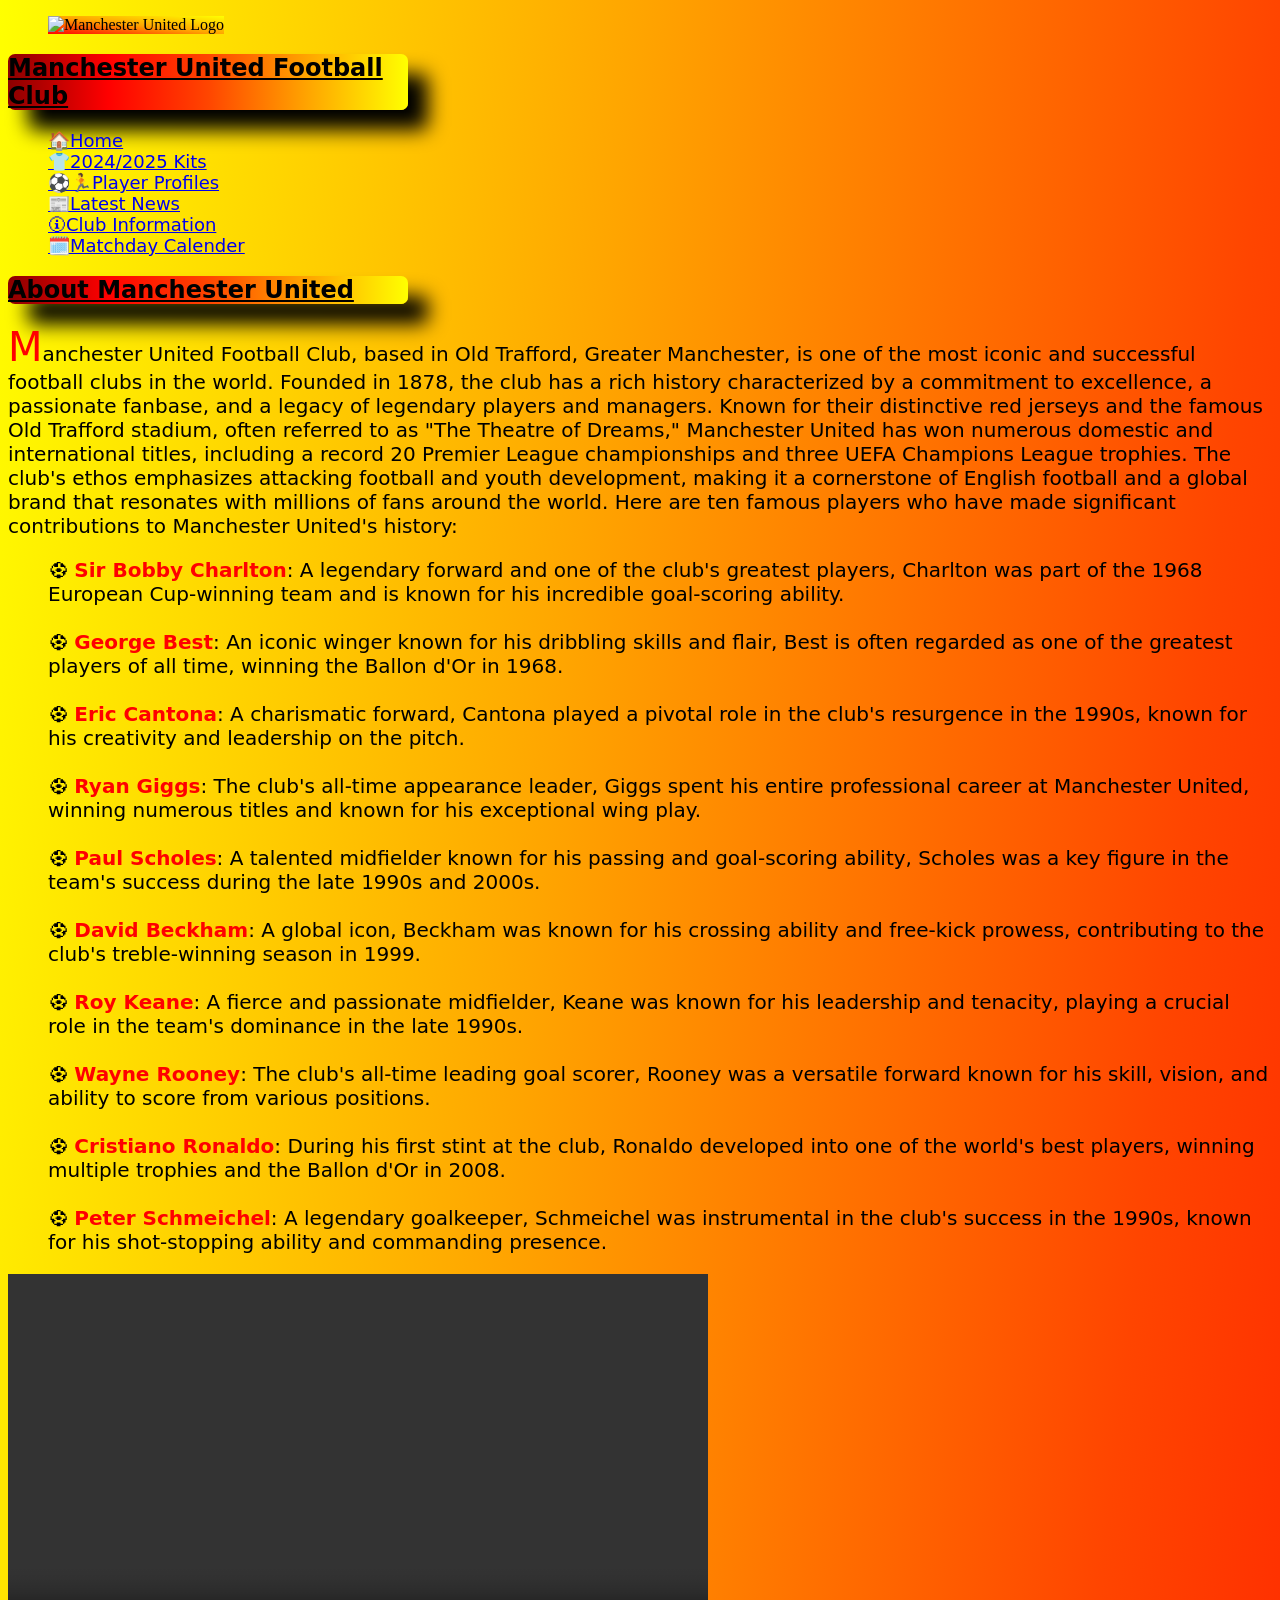
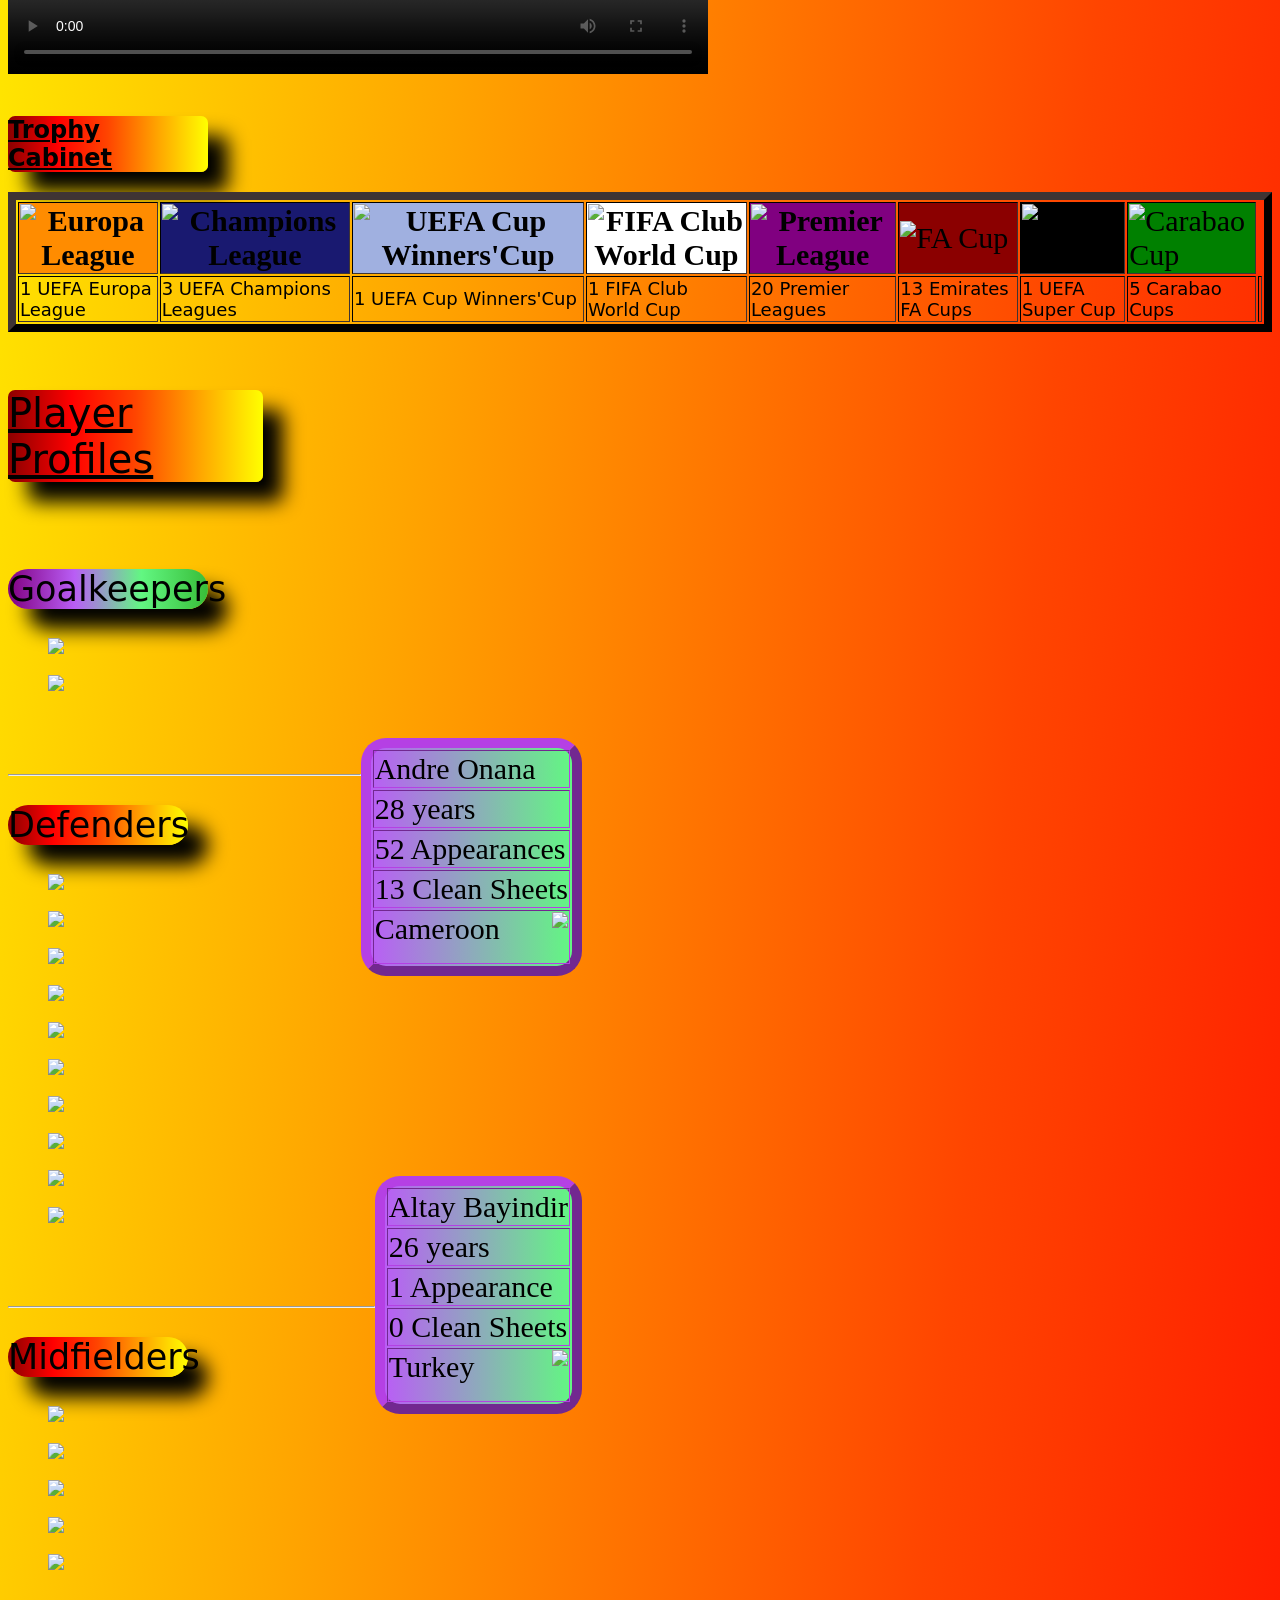
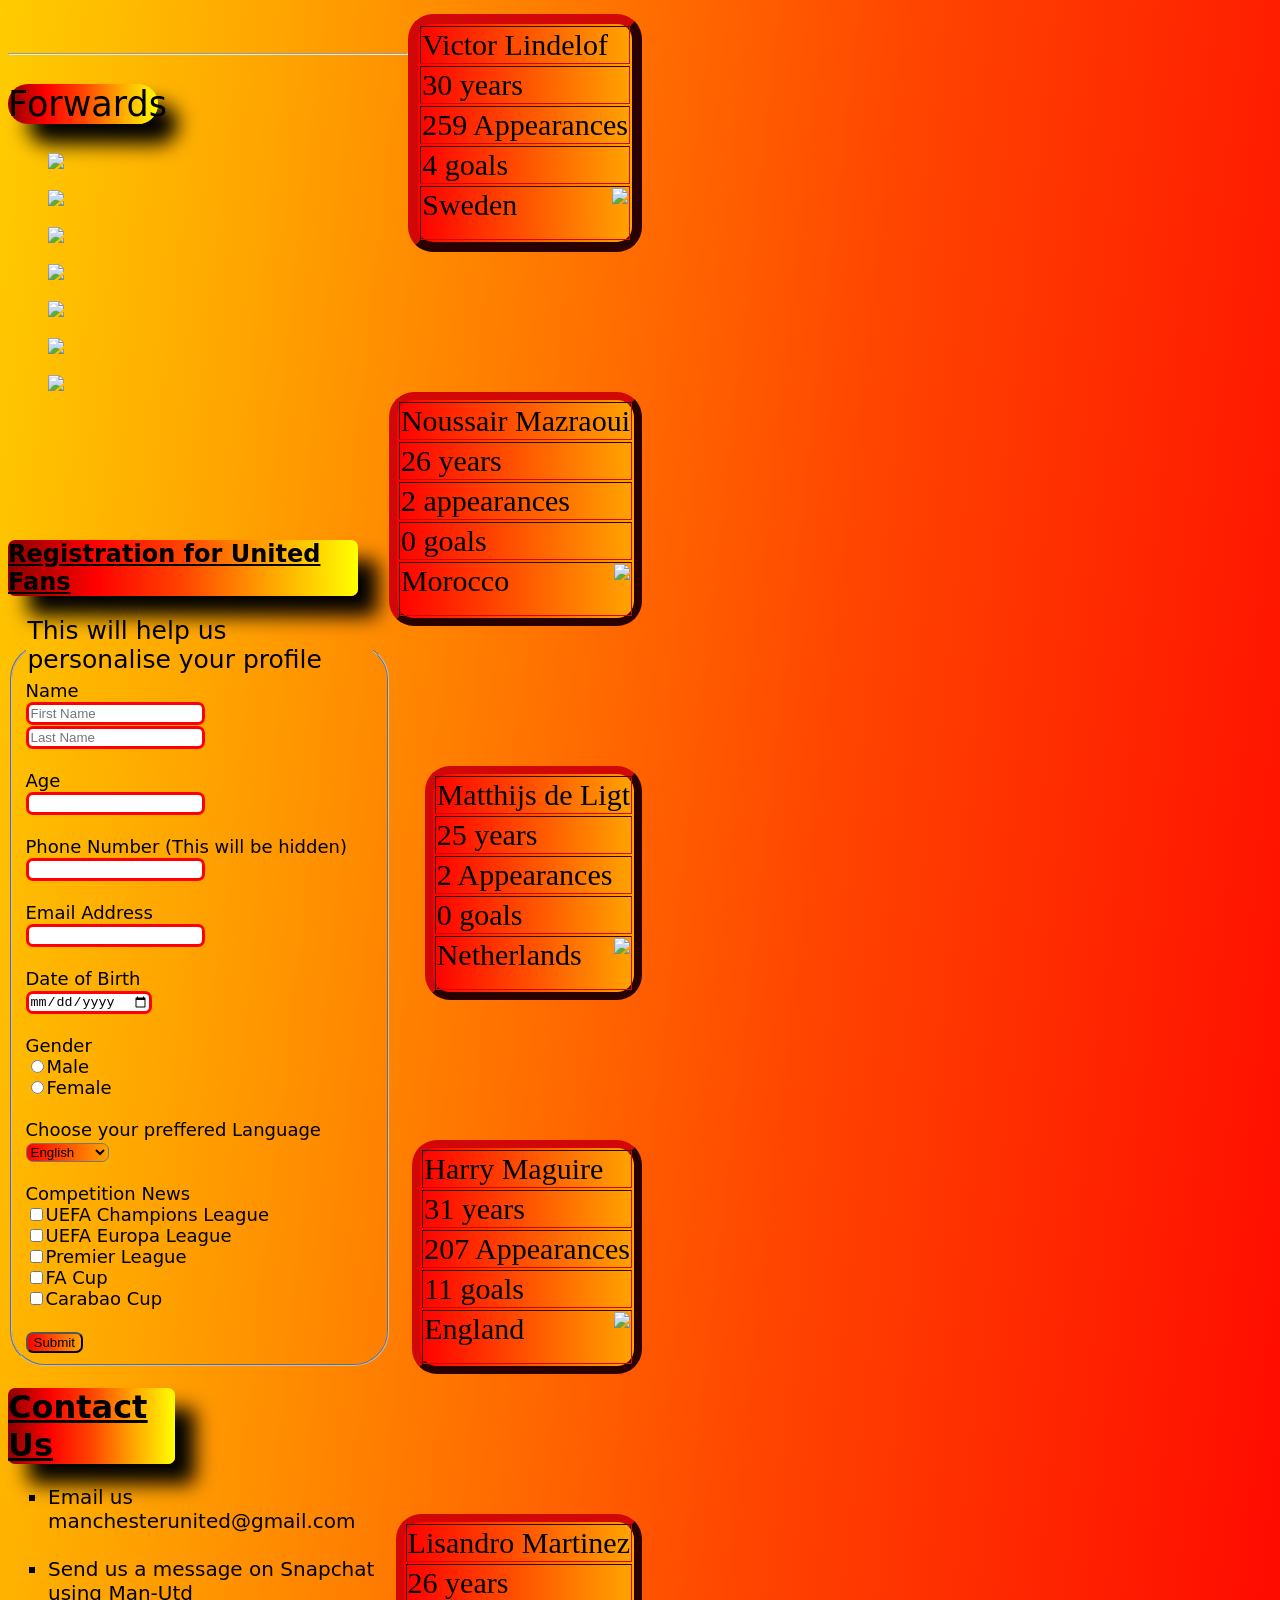
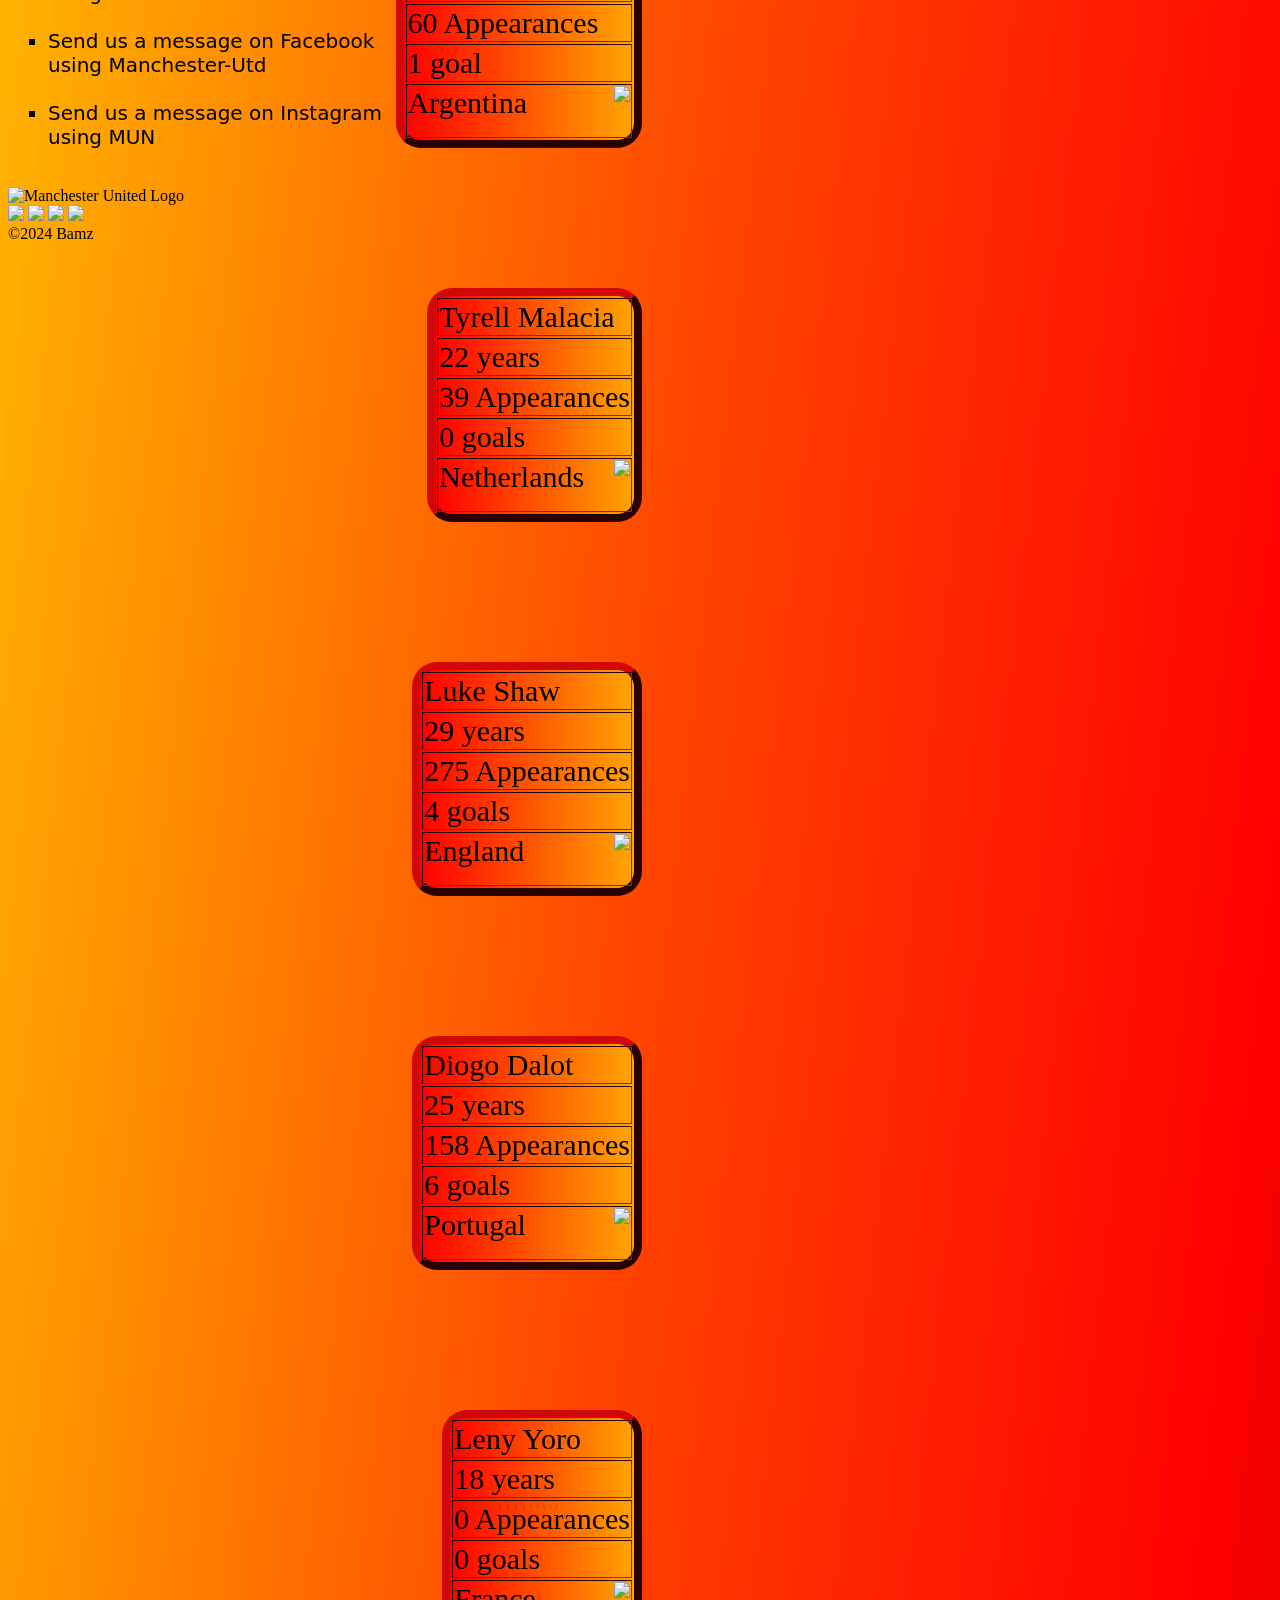
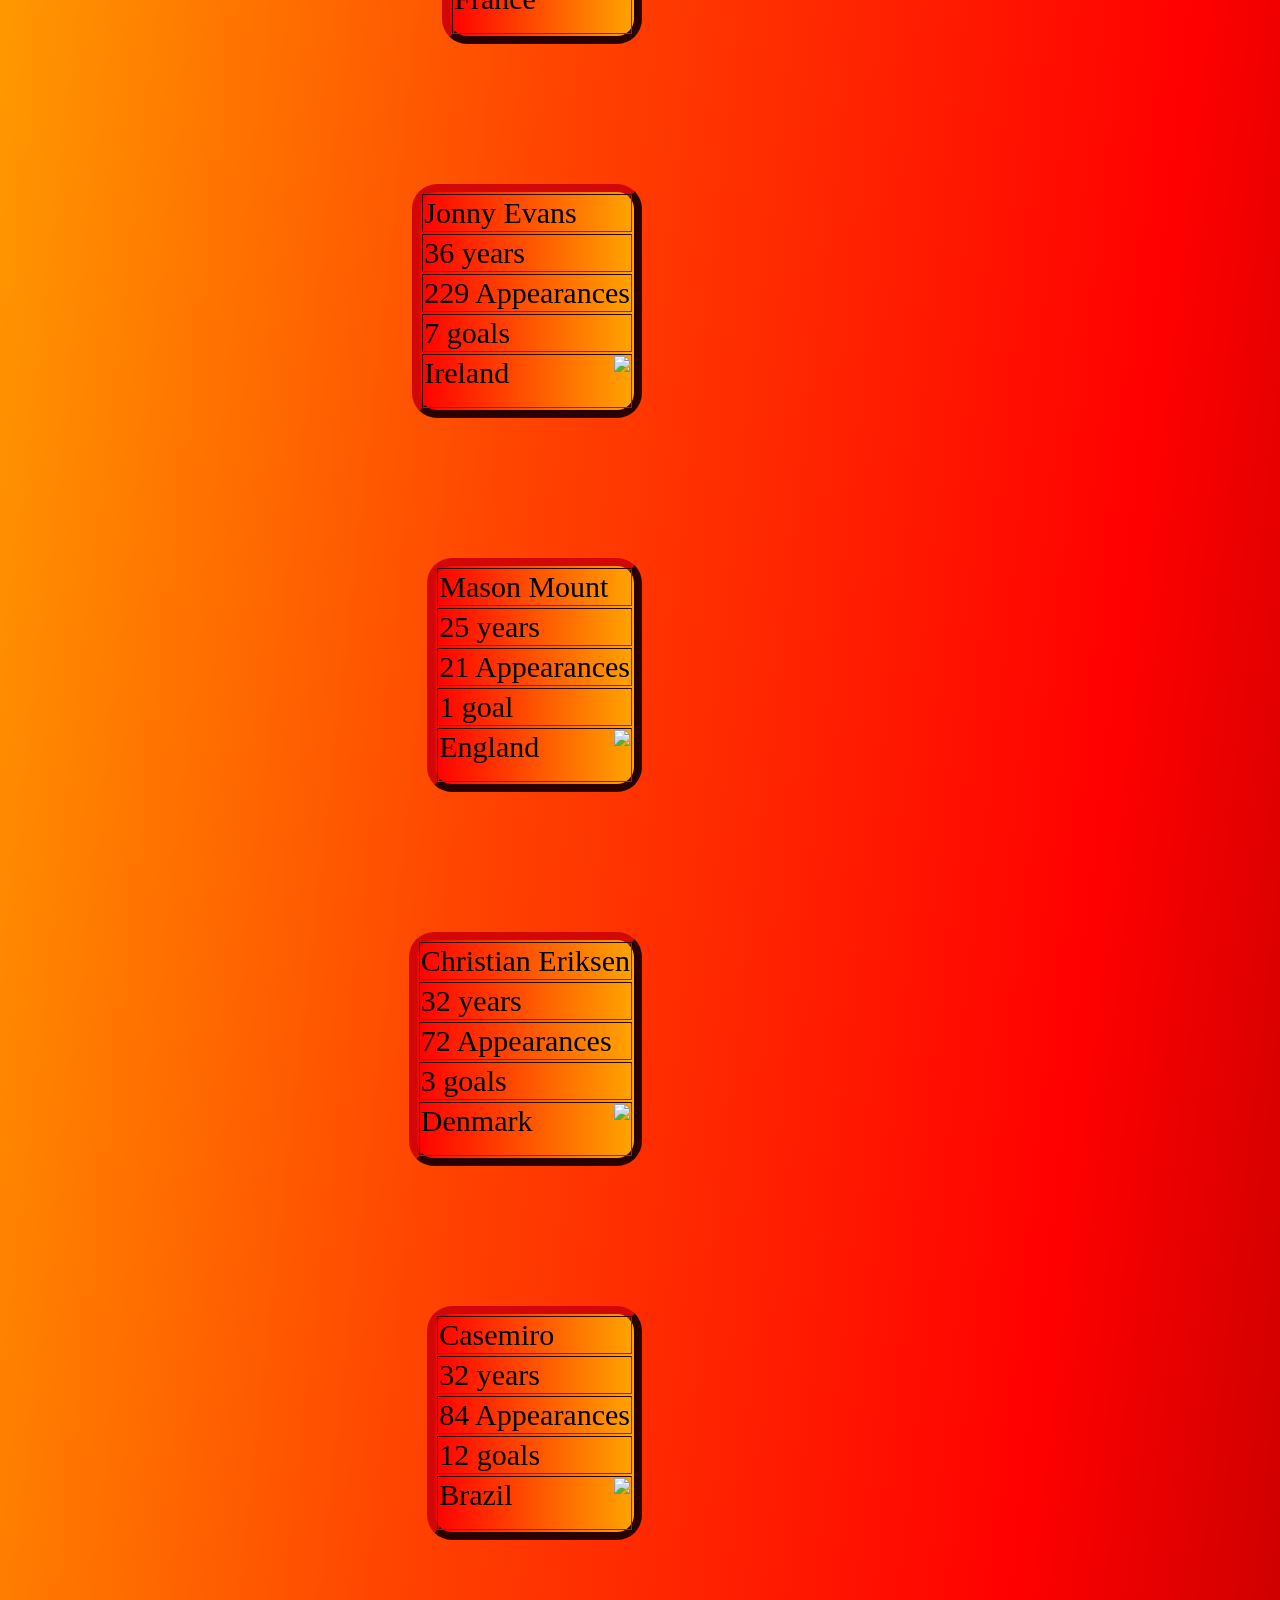
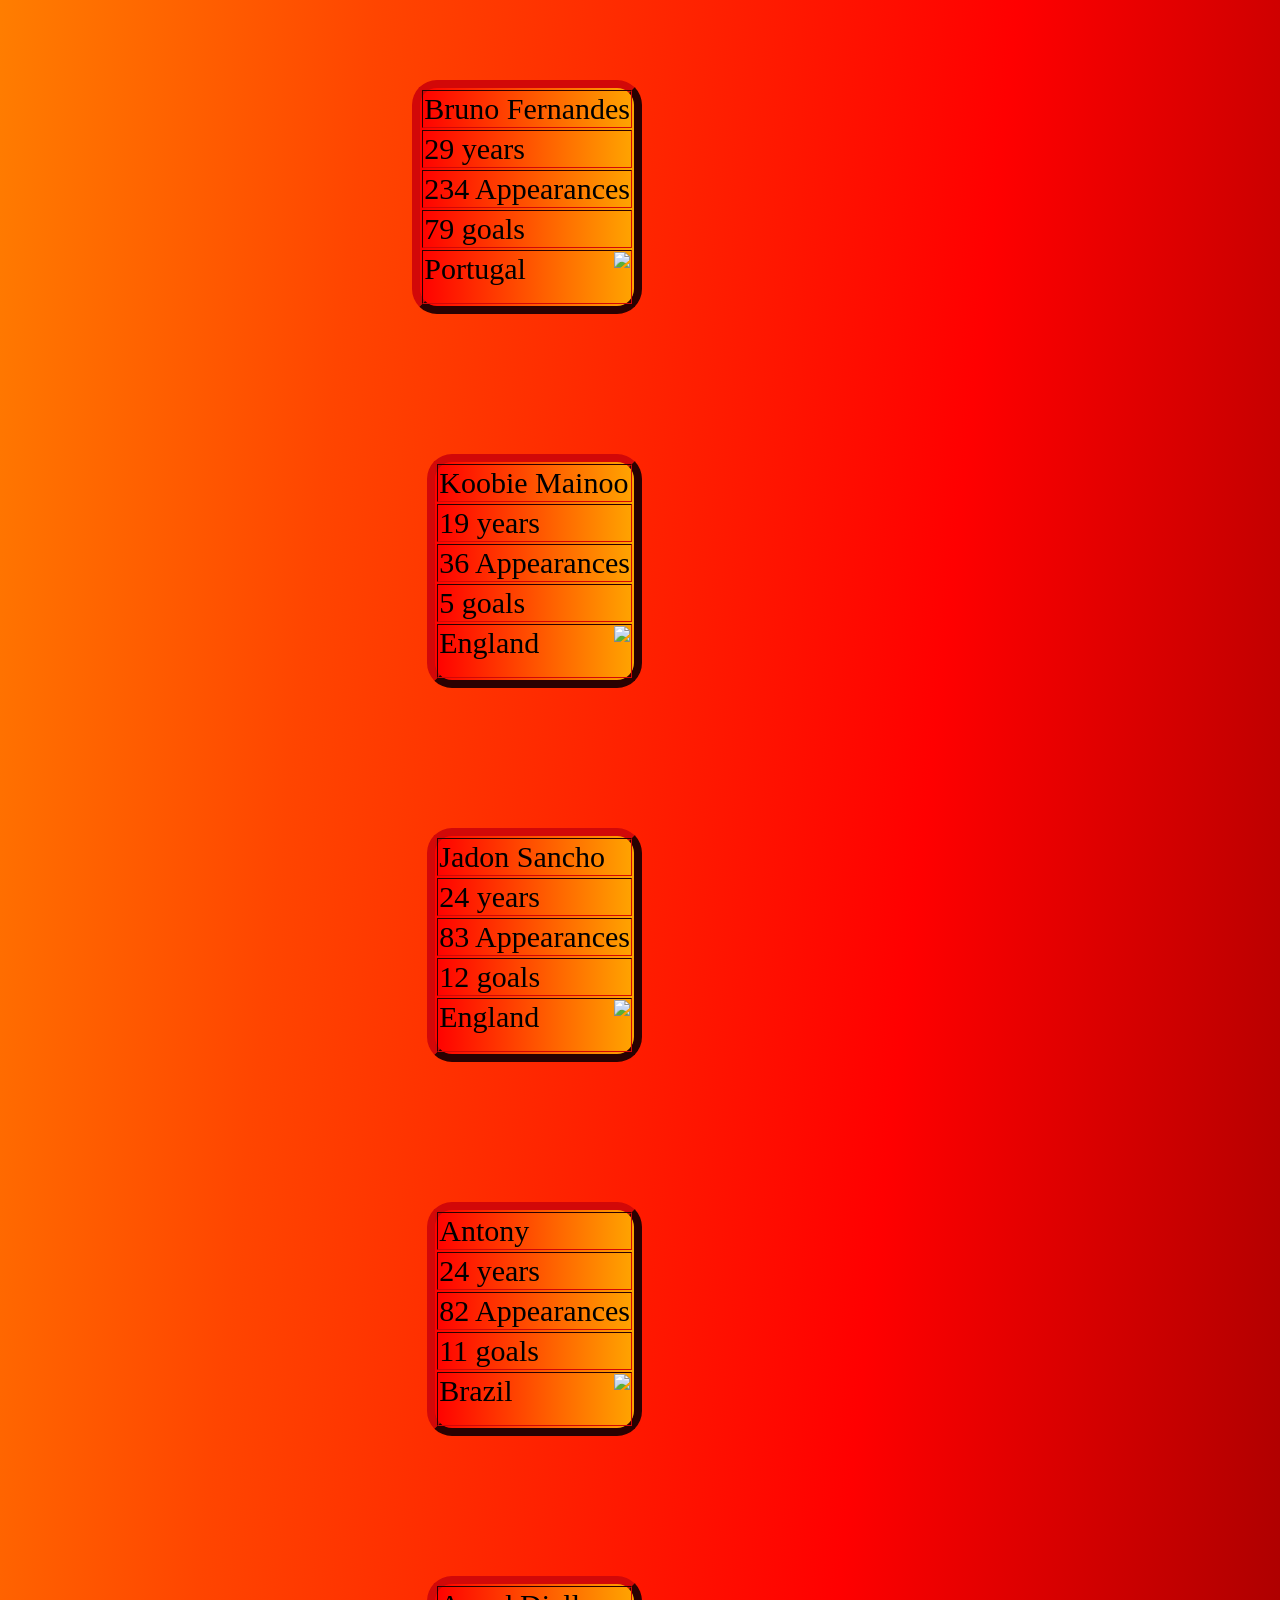
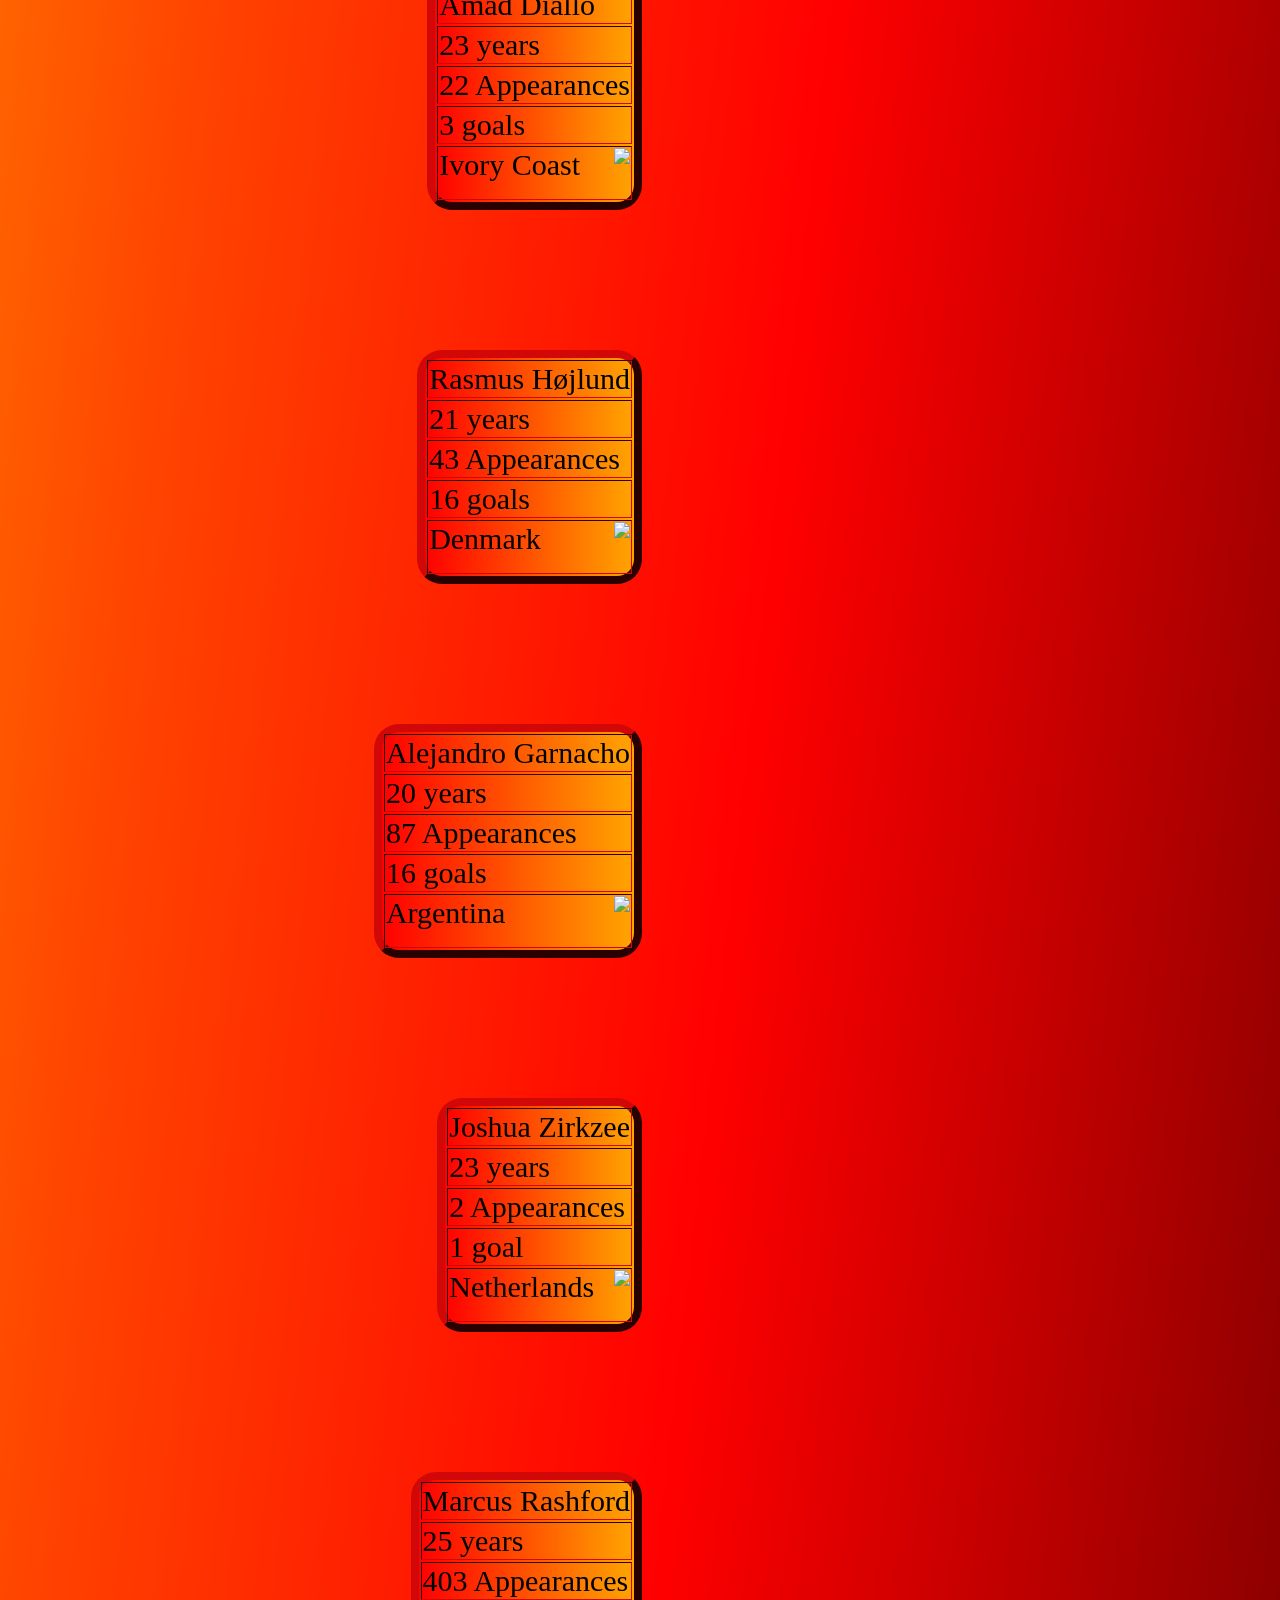
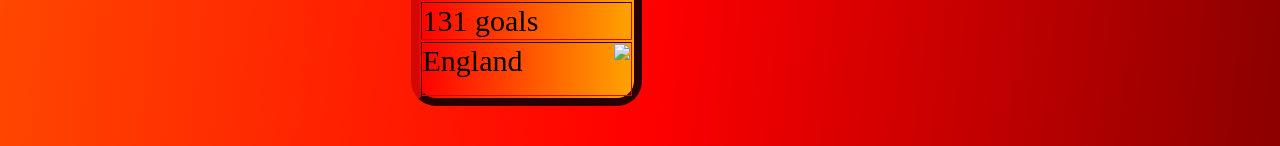
==== index.html @ 111e89fd "intial commit" ====
<!DOCTYPE html>
<html>

<head>
    <meta charset="utf-8">
    <meta name="viewport" content="width=device-width">
    <title>Football Club Manchester United</title>
    <link href="style.css" rel="stylesheet" type="text/css" />
</head>
<title>Manchester United</title>
</head>

<body id="Body">
    <header>
        <nav>
            <figure>
                <img id="A" src="c:\Users\HP User\Downloads\Codingal pics\man u logo (1).png"
                    alt="Manchester United Logo">
            </figure>
            <h1 id="B">Manchester United Football Club</h1>
            <ul type="none" id="O">
                <li> <a href="#">🏠Home</a> </li>
                <li> <a href="#">👕2024/2025 Kits</a> </li>
                <li> <a href="#">⚽🏃Player Profiles</a> </li>
                <li> <a href="#">📰Latest News</a> </li>
                <li> <a href="#">🛈Club Information</a> </li>
                <li> <a href="#">🗓️Matchday Calender</a> </li>
            </ul>
        </nav>
    </header>

    <main>
        <section>
            <article>
                <h2 id="C">About Manchester United</h2>
                <p id="AboutMan-Utd">
                    Manchester United Football Club, based in Old Trafford, Greater Manchester, is one of the most
                    iconic and successful
                    football clubs in the world. Founded in 1878, the club has a rich history characterized by a
                    commitment to excellence, a
                    passionate fanbase, and a legacy of legendary players and managers. Known for their distinctive red
                    jerseys and the
                    famous Old Trafford stadium, often referred to as "The Theatre of Dreams," Manchester United has won
                    numerous domestic
                    and international titles, including a record 20 Premier League championships and three UEFA
                    Champions League trophies.
                    The club's ethos emphasizes attacking football and youth development, making it a cornerstone of
                    English football and a
                    global brand that resonates with millions of fans around the world.
                    Here are ten famous players who have made significant contributions to Manchester United's history:
                <ul type="none" id="AboutMan-Utd">
                    <li><b>Sir Bobby Charlton</b>: A legendary forward and one of the club's greatest players, Charlton
                        was
                        part of the 1968 European
                        Cup-winning team and is known for his incredible goal-scoring ability.</li><br>
                    <li><b>George Best</b>: An iconic winger known for his dribbling skills and flair, Best is often
                        regarded
                        as one of the greatest
                        players of all time, winning the Ballon d'Or in 1968.</li><br>
                    <li><b>Eric Cantona</b>: A charismatic forward, Cantona played a pivotal role in the club's
                        resurgence in
                        the 1990s, known for his
                        creativity and leadership on the pitch.</li><br>
                    <li><b>Ryan Giggs</b>: The club's all-time appearance leader, Giggs spent his entire professional
                        career at
                        Manchester United,
                        winning numerous titles and known for his exceptional wing play.</li><br>
                    <li><b>Paul Scholes</b>: A talented midfielder known for his passing and goal-scoring ability,
                        Scholes was
                        a key figure in the
                        team's success during the late 1990s and 2000s.</li><br>
                    <li><b>David Beckham</b>: A global icon, Beckham was known for his crossing ability and free-kick
                        prowess,
                        contributing to the
                        club's treble-winning season in 1999.</li><br>
                    <li><b>Roy Keane</b>: A fierce and passionate midfielder, Keane was known for his leadership and
                        tenacity,
                        playing a crucial role
                        in the team's dominance in the late 1990s.</li><br>
                    <li><b>Wayne Rooney</b>: The club's all-time leading goal scorer, Rooney was a versatile forward
                        known for
                        his skill, vision, and
                        ability to score from various positions.</li><br>
                    <li><b>Cristiano Ronaldo</b>: During his first stint at the club, Ronaldo developed into one of the
                        world's
                        best players, winning
                        multiple trophies and the Ballon d'Or in 2008.</li><br>
                    <li><b>Peter Schmeichel</b>: A legendary goalkeeper, Schmeichel was instrumental in the club's
                        success in
                        the 1990s, known for his
                        shot-stopping ability and commanding presence.
                    </li>
                </ul>
                </p>

                <video width="700" height="400" controls>
                    <source
                        src="c:\Users\HP User\Downloads\Codingal pics\Mainoo, Amad & Hojlund Fire Home 🔥   Man Utd 3-2 Newcastle   Highlights.mp4"
                        type="video/mp4">
                </video>
            </article>
        </section>

        <section> <br>
            <article>
                <h2 id="Trophy">Trophy Cabinet</h2>
                <table border="8" id="F">
                    <tr>
                        <th bgcolor="darkorange"><img src="c:\Users\HP User\Downloads\Codingal pics\europa lg (1).png"
                                alt="Europa League" length="150" width="150"></th>
                        <th bgcolor="midnightblue"><img
                                src="c:\Users\HP User\Downloads\Codingal pics\champions lg (1).png"
                                alt="Champions League" length="150" width="150"></th>
                        <th bgcolor="navyblue"><img
                                src="c:\Users\HP User\Downloads\Codingal pics\Cup_Winners_Cup (1).png"
                                alt="UEFA Cup Winners'Cup" length="150" width="150"></th>
                        <th bgcolor="white"><img
                                src="c:\Users\HP User\Downloads\Codingal pics\fifa club world cup (1).jpg"
                                alt="FIFA Club World Cup" length="150" width="150"></th>
                        <th bgcolor="purple"><img src="c:\Users\HP User\Downloads\Codingal pics\pl logo (1).png"
                                alt="Premier League" length="150" width="150"></th>
                        <td bgcolor="darkred"><img src="c:\Users\HP User\Downloads\Codingal pics\fa cup logo (1).jpg"
                                alt="FA Cup" length="160" width="160"></td>
                        <td bgcolor="black"><img src="c:\Users\HP User\Downloads\Codingal pics\nz82kqsp (1).png"
                                alt="Super Cup" length="150" width="150"></td>
                        <td bgcolor="green"><img src="c:\Users\HP User\Downloads\Codingal pics\carabao cup(1).jpg"
                                alt="Carabao Cup" length="130" width="130"></td>


                    <tr id="P">
                        <td>
                            <figcaption>1 UEFA Europa League</figcaption>
                        </td>
                        <td>
                            <figcaption>3 UEFA Champions Leagues</figcaption>
                        </td>
                        <td>
                            <figcaption>1 UEFA Cup Winners'Cup</figcaption>
                        </td>
                        <td>
                            <figcaption>1 FIFA Club World Cup</figcaption>
                        </td>
                        <td>
                            <figcaption>20 Premier Leagues</figcaption>
                        </td>
                        <td>
                            <figcaption>13 Emirates FA Cups</figcaption>
                        </td>
                        <td>
                            <figcaption>1 UEFA Super Cup</figcaption>
                        </td>
                        <td>
                            <figcaption>5 Carabao Cups</figcaption>
                        </td>
                        <td>
                    </tr>
                </table>
                </figure>

            </article>

        </section><br>


        <section>
            <article>
                <h1 id="PlayerProfiles">Player Profiles</h2><br>
                    <h2 id="Goalkeepers">Goalkeepers</h2>

                    <figure id="Onana">
                        <img src="c:\Users\HP User\Downloads\Codingal pics\Onana.png" length="300" width="300">
                        <table border="10" id="GK">
                            <tc id="PlayerDetails">
                                <td>Andre Onana</td>
                            </tc>
                            <tr>
                                <td>28 years</td>
                            <tr>
                                <td>52 Appearances</td>
                            <tr>
                                <td>13 Clean Sheets</td>
                            <tr>
                                <td><img src="c:\Users\HP User\Downloads\Codingal pics\Cameroon Flag.png" type="png"
                                        length="50" height="50" id="Nationalitypics">Cameroon </td>

                            </tr>
                        </table>
                    </figure>

                    <figure id="Bayindir">
                        <img src="c:\Users\HP User\Downloads\Codingal pics\Bayindir.png" length="300" width="300">
                        <table border="10" id="GK">
                            <tc id="PlayerDetails">
                                <td>Altay Bayindir</td>
                            </tc>
                            <tr>
                                <td>26 years</td>
                            <tr>
                                <td>1 Appearance </td>
                            <tr>
                                <td>0 Clean Sheets</td>
                            <tr>
                                <td><img src="c:\Users\HP User\Downloads\Codingal pics\Turkish Flag.png" type="png"
                                        length="50" height="50" id="Nationalitypics">Turkey</td>

                            </tr>
                        </table>
                    </figure><br><br><br>
                    <hr>

                    <h2 id="Defenders">Defenders</h2>
                    <figure id="Lindelof">
                        <img src="c:\Users\HP User\Downloads\Codingal pics\Lindelof.png" length="300" width="300">
                        <table border="10" id="PlayerInfo">
                            <tc id="PlayerDetails">
                                <td>Victor Lindelof</td>
                            </tc>
                            <tr>
                                <td>30 years</td>
                            <tr>
                                <td>259 Appearances</td>
                            <tr>
                                <td>4 goals</td>
                            <tr>

                                <td><img src="c:\Users\HP User\Downloads\Codingal pics\Sweden Flag.png" type="png"
                                        length="50" height="50" id="Nationalitypics">Sweden</td>
                            </tr>
                        </table>
                    </figure>


                    <figure>
                        <img src="c:\Users\HP User\Downloads\Codingal pics\Mazraoui.png" length="300" width="300"></th>
                        <table border="8" id="PlayerInfo">
                            <tc bgcolor="red" id="PlayerDetails">
                                <td>Noussair Mazraoui</td>
                            </tc>
                            <tr>
                                <td>26 years</td>
                            <tr>
                                <td>2 appearances</td>
                            <tr>
                                <td>0 goals </td>
                            <tr>

                                <td><img src="c:\Users\HP User\Downloads\Codingal pics\Morocco Flag.png" type="png"
                                        length="50" height="50" id="Nationalitypics">Morocco</td>
                            </tr>
                        </table>
                    </figure>

                    <figure>
                        <img src="c:\Users\HP User\Downloads\Codingal pics\De Light.png" length="300" width="300"></th>
                        <table border="8" id="PlayerInfo">
                            <tc bgcolor="red" id="PlayerDetails">
                                <td>Matthijs de Ligt</td>
                            </tc>
                            <tr>
                                <td>25 years</td>
                            <tr>
                                <td>2 Appearances</td>
                            <tr>
                                <td>0 goals</td>
                            <tr>
                                <td><img src="c:\Users\HP User\Downloads\Codingal pics\Netherlands Flag.png" type="png"
                                        length="50" height="50" id="Nationalitypics">Netherlands</td>
                            </tr>
                        </table>
                    </figure>

                    <figure>
                        <img src="c:\Users\HP User\Downloads\Codingal pics\Maguire.png" length="300" width="300"></th>
                        <table border="8" id="PlayerInfo">
                            <tc bgcolor="red" id="PlayerDetails">
                                <td>Harry Maguire</td>
                            </tc>
                            <tr>
                                <td>31 years</td>
                            <tr>
                                <td>207 Appearances</td>
                            <tr>
                                <td>11 goals</td>
                            <tr>
                                <td><img src="c:\Users\HP User\Downloads\Codingal pics\England Flag.png" type="png"
                                        length="50" height="50" id="Nationalitypics">England</td>
                            </tr>
                        </table>
                    </figure>

                    <figure>
                        <img src="c:\Users\HP User\Downloads\Codingal pics\Martinez.png" length="300" width="300"></th>
                        <table border="8" id="PlayerInfo">
                            <tc bgcolor="red" id="PlayerDetails">
                                <td>Lisandro Martinez</td>
                            </tc>
                            <tr>
                                <td>26 years</td>
                            <tr>
                                <td>60 Appearances</td>
                            <tr>
                                <td>1 goal</td>
                            <tr>
                                <td><img src="c:\Users\HP User\Downloads\Codingal pics\Argentina Flag.png" type="png"
                                        length="50" height="50" id="Nationalitypics">Argentina</td>
                            </tr>
                        </table>
                    </figure>

                    <figure>
                        <img src="c:\Users\HP User\Downloads\Codingal pics\Malacia.png" length="300" width="300"></th>
                        <table border="8" id="PlayerInfo">
                            <tc id="PlayerDetails">
                                <td>Tyrell Malacia</td>
                            </tc>
                            <tr>
                                <td>22 years</td>
                            <tr>
                                <td>39 Appearances</td>
                            <tr>
                                <td>0 goals</td>
                            <tr>
                                <td><img src="c:\Users\HP User\Downloads\Codingal pics\Netherlands Flag.png" type="png"
                                        length="50" height="50" id="Nationalitypics">Netherlands</td>
                            </tr>
                        </table>
                    </figure>

                    <figure>
                        <img src="c:\Users\HP User\Downloads\Codingal pics\Shaw.png" length="300" width="300"></th>
                        <table border="8" id="PlayerInfo">
                            <tc id="PlayerDetails">
                                <td>Luke Shaw</td>
                            </tc>
                            <tr>
                                <td>29 years</td>
                            <tr>
                                <td>275 Appearances</td>
                            <tr>
                                <td>4 goals</td>
                            <tr>
                                <td><img src="c:\Users\HP User\Downloads\Codingal pics\England Flag.png" type="png"
                                        length="50" height="50" id="Nationalitypics">England</td>
                            </tr>
                        </table>
                    </figure>

                    <figure>
                        <img src="c:\Users\HP User\Downloads\Codingal pics\Dalot.png" length="300" width="300"></th>
                        <table border="8" id="PlayerInfo">
                            <tc id="PlayerDetails">
                                <td>Diogo Dalot</td>
                            </tc>
                            <tr>
                                <td>25 years</td>
                            <tr>
                                <td>158 Appearances</td>
                            <tr>
                                <td>6 goals</td>
                            <tr>
                                <td><img src="c:\Users\HP User\Downloads\Codingal pics\Portugal Flag.png" type="png"
                                        length="50" height="50" id="Nationalitypics">Portugal</td>
                            </tr>
                        </table>
                    </figure>

                    <figure>
                        <img src="c:\Users\HP User\Downloads\Codingal pics\Leny.png" length="300" width="300"></th>
                        <table border="8" id="PlayerInfo">
                            <tc id="PlayerDetails">
                                <td>Leny Yoro</td>
                            </tc>
                            <tr>
                                <td>18 years</td>
                            <tr>
                                <td>0 Appearances</td>
                            <tr>
                                <td>0 goals</td>
                            <tr>
                                <td><img src="c:\Users\HP User\Downloads\Codingal pics\France Logo.png" type="png"
                                        length="50" height="50" id="Nationalitypics">France</td>
                            </tr>
                        </table>
                    </figure>

                    <figure>
                        <img src="c:\Users\HP User\Downloads\Codingal pics\Evans.png" length="300" width="300"></th>
                        <table border="8" id="PlayerInfo">
                            <tc id="PlayerDetails">
                                <td>Jonny Evans</td>
                            </tc>
                            <tr>
                                <td>36 years</td>
                            <tr>
                                <td>229 Appearances</td>
                            <tr>
                                <td>7 goals</td>
                            <tr>
                                <td><img src="c:\Users\HP User\Downloads\Codingal pics\Ireland Flag.png" type="png"
                                        length="50" height="50" id="Nationalitypics">Ireland</td>
                            </tr>
                        </table>
                    </figure><br><br><br>
                    <hr>

                    <h2 id="Midfielders">Midfielders</h2>
                    <figure>
                        <img src="c:\Users\HP User\Downloads\Codingal pics\Mount.png" length="300" width="300"></th>
                        <table border="8" id="PlayerInfo">
                            <tc id="PlayerDetails">
                                <td>Mason Mount</td>
                            </tc>
                            <tr>
                                <td>25 years</td>
                            <tr>
                                <td>21 Appearances</td>
                            <tr>
                                <td>1 goal</td>
                            <tr>
                                <td><img src="c:\Users\HP User\Downloads\Codingal pics\England Flag.png" length="50"
                                        height="50" id="Nationalitypics">England</td>
                            </tr>
                        </table>
                    </figure>


                    <figure>
                        <img src="c:\Users\HP User\Downloads\Codingal pics\Eriksen.png" length="300" width="300"></th>
                        <table border="8" id="PlayerInfo">
                            <tc id="PlayerDetails">
                                <td>Christian Eriksen</td>
                            </tc>
                            <tr>
                                <td>32 years</td>
                            <tr>
                                <td>72 Appearances</td>
                            <tr>
                                <td>3 goals</td>
                            <tr>
                                <td><img src="c:\Users\HP User\Downloads\Codingal pics\Denmark Flag.png" length="50"
                                        height="50" id="Nationalitypics">Denmark</td>
                            </tr>
                        </table>
                    </figure>

                    <figure>
                        <img src="c:\Users\HP User\Downloads\Codingal pics\Casemiro.png" length="300" width="300"></th>
                        <table border="8" id="PlayerInfo">
                            <tc id="PlayerDetails">
                                <td>Casemiro</td>
                            </tc>
                            <tr>
                                <td>32 years</td>
                            <tr>
                                <td>84 Appearances</td>
                            <tr>
                                <td>12 goals</td>
                            <tr>
                                <td><img src="c:\Users\HP User\Downloads\Codingal pics\Brazil Flag.png" length="50"
                                        height="50" id="Nationalitypics">Brazil</td>
                            </tr>
                        </table>
                    </figure>

                    <figure>
                        <img src="c:\Users\HP User\Downloads\Codingal pics\Fernandes.png" length="300" width="300"></th>
                        <table border="8" id="PlayerInfo">
                            <tc id="PlayerDetails">
                                <td>Bruno Fernandes</td>
                            </tc>
                            <tr>
                                <td>29 years</td>
                            <tr>
                                <td>234 Appearances</td>
                            <tr>
                                <td>79 goals</td>
                            <tr>
                                <td><img src="c:\Users\HP User\Downloads\Codingal pics\Portugal Flag.png" length="50"
                                        height="50" id="Nationalitypics">Portugal</td>
                            </tr>
                        </table>
                    </figure>

                    <figure>
                        <img src="c:\Users\HP User\Downloads\Codingal pics\Mainoo.png" length="300" width="300"></th>
                        <table border="8" id="PlayerInfo">
                            <tc id="PlayerDetails">
                                <td>Koobie Mainoo</td>
                            </tc>
                            <tr>
                                <td>19 years</td>
                            <tr>
                                <td>36 Appearances</td>
                            <tr>
                                <td>5 goals</td>
                            <tr>
                                <td><img src="c:\Users\HP User\Downloads\Codingal pics\England Flag.png" length="50"
                                        height="50" id="Nationalitypics">England</td>
                            </tr>
                        </table>
                    </figure><br><br><br>
                    <hr>

                    <h2 id="Forwards">Forwards</h2>
                    <figure>
                        <img src="c:\Users\HP User\Downloads\Codingal pics\Sancho.png" length="300" width="300"></th>
                        <table border="8" id="PlayerInfo">
                            <tc id="PlayerDetails">
                                <td>Jadon Sancho</td>
                            </tc>
                            <tr>
                                <td>24 years</td>
                            <tr>
                                <td>83 Appearances</td>
                            <tr>
                                <td>12 goals</td>
                            <tr>
                                <td><img src="c:\Users\HP User\Downloads\Codingal pics\England Flag.png" length="50"
                                        height="50" id="Nationalitypics">England</td>
                            </tr>
                        </table>
                    </figure>

                    <figure>
                        <img src="c:\Users\HP User\Downloads\Codingal pics\Antony.png" length="300" width="300"></th>
                        <table border="8" id="PlayerInfo">
                            <tc id="PlayerDetails">
                                <td>Antony</td>
                            </tc>
                            <tr>
                                <td>24 years</td>
                            <tr>
                                <td>82 Appearances</td>
                            <tr>
                                <td>11 goals</td>
                            <tr>
                                <td><img src="c:\Users\HP User\Downloads\Codingal pics\Brazil Flag.png" length="50"
                                        height="50" id="Nationalitypics">Brazil</td>
                            </tr>
                        </table>
                    </figure>

                    <figure>
                        <img src="c:\Users\HP User\Downloads\Codingal pics\Amad.png" length="300" width="300"></th>
                        <table border="8" id="PlayerInfo">
                            <tc id="PlayerDetails">
                                <td>Amad Diallo</td>
                            </tc>
                            <tr>
                                <td>23 years</td>
                            <tr>
                                <td>22 Appearances</td>
                            <tr>
                                <td>3 goals</td>
                            <tr>
                                <td><img src="c:\Users\HP User\Downloads\Codingal pics\Cote D'Ivore Flag.png"
                                        length="50" height="50" id="Nationalitypics">Ivory Coast</td>
                            </tr>
                        </table>
                    </figure>

                    <figure>
                        <img src="c:\Users\HP User\Downloads\Codingal pics\Hojlund.png" length="300" width="300"></th>
                        <table border="8" id="PlayerInfo">
                            <tc id="PlayerDetails">
                                <td>Rasmus Højlund</td>
                            </tc>
                            <tr>
                                <td>21 years</td>
                            <tr>
                                <td>43 Appearances</td>
                            <tr>
                                <td>16 goals</td>
                            <tr>
                                <td><img src="c:\Users\HP User\Downloads\Codingal pics\Denmark Flag.png" length="50"
                                        height="50" id="Nationalitypics">Denmark</td>
                            </tr>
                        </table>
                    </figure>

                    <figure>
                        <img src="c:\Users\HP User\Downloads\Codingal pics\Garnacho.png" length="300" width="300"></th>
                        <table border="8" id="PlayerInfo">
                            <tc id="PlayerDetails">
                                <td>Alejandro Garnacho</td>
                            </tc>
                            <tr>
                                <td>20 years</td>
                            <tr>
                                <td>87 Appearances</td>
                            <tr>
                                <td>16 goals</td>
                            <tr>
                                <td><img src="c:\Users\HP User\Downloads\Codingal pics\Argentina Flag.png" length="50"
                                        height="50" id="Nationalitypics">Argentina</td>
                            </tr>
                        </table>
                    </figure>

                    <figure>
                        <img src="c:\Users\HP User\Downloads\Codingal pics\Zirkzee.png" length="300" width="300"></th>
                        <table border="8" id="PlayerInfo">
                            <tc id="PlayerDetails">
                                <td>Joshua Zirkzee</td>
                            </tc>
                            <tr>
                                <td>23 years</td>
                            <tr>
                                <td>2 Appearances</td>
                            <tr>
                                <td>1 goal</td>
                            <tr>
                                <td><img src="c:\Users\HP User\Downloads\Codingal pics\Netherlands Flag.png" length="50"
                                        height="50" id="Nationalitypics">Netherlands</td>
                            </tr>
                        </table>
                    </figure>

                    <figure>
                        <img src="c:\Users\HP User\Downloads\Codingal pics\Rashford.png" length="300" width="300"></th>
                        <table border="8" id="PlayerInfo">
                            <tc id="PlayerDetails">
                                <td>Marcus Rashford</td>
                            </tc>
                            <tr>
                                <td>25 years</td>
                            <tr>
                                <td>403 Appearances</td>
                            <tr>
                                <td>131 goals</td>
                            <tr>
                                <td><img src="c:\Users\HP User\Downloads\Codingal pics\England Flag.png" length="50"
                                        height="50" id="Nationalitypics">England</td>
                            </tr>
                        </table>
                    </figure>

            </article>
        </section><br><br><br><br><br><br>

        <section>
            <h1 id="Registration">Registration for United Fans</h1>
            <form back-ground="red" id="form">
                <fieldset>
                    <legend id="legend">This will help us personalise your profile</legend>
                    <label>Name</label><br>
                    <input type="text" placeholder="First Name"><br>
                    <input type="text" placeholder="Last Name"><br><br>
                    <label>Age</label><br>
                    <input type="number"><br><br>
                    <label>Phone Number (This will be hidden)</label><br>
                    <input type="password"><br><br>
                    <label>Email Address</label><br>
                    <input type="email"><br><br>
                    <label>Date of Birth</label><br>
                    <input type="date"><br><br>
                    <label>Gender</label><br>
                    <input type="radio" name=gender value=male>Male<br>
                    <input type="radio" name=gender value=female>Female<br><br>
                    <label>Choose your preffered Language</label><br>
                    <select name="Languages">
                        <option value="English">English</option>
                        <option value="French">Français</option>
                        <option value="Spanish">Español</option>
                        <option value="Potugese">Português</option>
                        <option value="Chinese">中国人</option>
                        <option value="Italian">Italiano</option>
                        <option value="Arabic">عربي</option>
                        <option value="Japanese">日本語</option>
                        <option value="German">Deutsch</option>
                    </select><br><br>
                    <label>Competition News</label><br>
                    <input type="checkbox" value="UEFA Champions League">UEFA Champions League<br>
                    <input type="checkbox" value="UEFA Europa League">UEFA Europa League<br>
                    <input type="checkbox" value="Premier League">Premier League<br>
                    <input type="checkbox" value="FA Cup">FA Cup<br>
                    <input type="checkbox" value="Carabao Cup">Carabao Cup<br><br>
                    <button>Submit</button>

                </fieldset>
            </form>
        </section>
    </main>
    <footer>
        <u>
            <h1 id="Contact">Contact Us</h1>
        </u>
        <ul type=square id="M">
            <li>Email us manchesterunited@gmail.com</li><br>
            <li>Send us a message on Snapchat using Man-Utd</li><br>
            <li>Send us a message on Facebook using Manchester-Utd</li><br>
            <li>Send us a message on Instagram using MUN</li>
        </ul>
        <br>
        <img src="c:\Users\HP User\Downloads\Codingal pics\man u logo (1).png" length="100" height="100"
            alt="Manchester United Logo"><br>
        <img src="c:\Users\HP User\Downloads\Codingal pics\Snapdragon Logo.png" length="60" height="60">
        <img src="c:\Users\HP User\Downloads\Codingal pics\Addidas Logo.png" length="60" height="60">
        <img src="c:\Users\HP User\Downloads\Codingal pics\Tezos Logo.png" length="60" height="60">
        <img src="c:\Users\HP User\Downloads\Codingal pics\DXC Logo.png" length="60" height="60"><br>
        <copyright>&copy;2024 Bamz</copyright>
        </p>
    </footer>

    <script src="script.js"></script>
</body>

</html>
---- style.css ----
#A {
    height: 80px;
    background-image: linear-gradient(to top right, red, orange, yellow);
}

#B,
#C {
    box-shadow: 20px 20px 20px;
    font-family: system-ui, -apple-system, BlinkMacSystemFont, 'Segoe UI', Roboto, Oxygen, Ubuntu, Cantarell, 'Open Sans', 'Helvetica Neue', sans-serif;
    font-weight: bold;
    width: 400px;
    text-decoration: underline;
    background-image: linear-gradient(to right, darkred, red, orangered, orange, yellow);
    border-radius: 7px;
}


#AboutMan-Utd,
#M {
    color: black;
    font-family: system-ui, -apple-system, BlinkMacSystemFont, 'Segoe UI', Roboto, Oxygen, Ubuntu, Cantarell, 'Open Sans', 'Helvetica Neue', sans-serif;
    font-size: 20px;
}

#Trophy {
    border-radius: 7px;
    box-shadow: 20px 20px 20px;
    font-family: system-ui, -apple-system, BlinkMacSystemFont, 'Segoe UI', Roboto, Oxygen, Ubuntu, Cantarell, 'Open Sans', 'Helvetica Neue', sans-serif;
    font-weight: bold;
    width: 200px;
    text-decoration: underline;
    background-image: linear-gradient(to right, darkred, red, orangered, orange, yellow);
}

#F,
#I,
#J,
#K,
#L {
    border-color: rgb(63, 52, 52);
    font-size: 30px;
    font-family: cursive;
}

#PlayerProfiles {
    font-size: 40px;
    border-radius: 7px;
    box-shadow: 20px 20px 20px;
    font-family: system-ui, -apple-system, BlinkMacSystemFont, 'Segoe UI', Roboto, Oxygen, Ubuntu, Cantarell, 'Open Sans', 'Helvetica Neue', sans-serif;
    font-weight: normal;
    width: 255px;
    text-decoration: underline;
    background-image: linear-gradient(to right, darkred, red, orangered, orange, yellow);
}

#Goalkeepers {
    font-size: 35px;
    border-radius: 20px;
    box-shadow: 20px 20px 20px;
    font-family: system-ui, -apple-system, BlinkMacSystemFont, 'Segoe UI', Roboto, Oxygen, Ubuntu, Cantarell, 'Open Sans', 'Helvetica Neue', sans-serif;
    font-weight: normal;
    width: 200px;
    background-image: linear-gradient(to right, purple, rgb(185, 94, 245), rgb(98, 247, 130), rgb(56, 189, 56));
}

#Defenders,
#Midfielders {
    font-size: 35px;
    border-radius: 20px;
    box-shadow: 20px 20px 20px;
    font-family: system-ui, -apple-system, BlinkMacSystemFont, 'Segoe UI', Roboto, Oxygen, Ubuntu, Cantarell, 'Open Sans', 'Helvetica Neue', sans-serif;
    font-weight: normal;
    width: 180px;
    background-image: linear-gradient(to right, darkred, red, orangered, orange, yellow);
}

#Forwards {
    font-size: 35px;
    border-radius: 20px;
    box-shadow: 20px 20px 20px;
    font-family: system-ui, -apple-system, BlinkMacSystemFont, 'Segoe UI', Roboto, Oxygen, Ubuntu, Cantarell, 'Open Sans', 'Helvetica Neue', sans-serif;
    font-weight: normal;
    width: 150px;
    background-image: linear-gradient(to right, darkred, red, orangered, orange, yellow);
}

#Body {
    background: linear-gradient(to top left, darkred, red, orangered, orange, yellow);
}

#O,
#P,
#form {
    font-family: system-ui, -apple-system, BlinkMacSystemFont, 'Segoe UI', Roboto, Oxygen, Ubuntu, Cantarell, 'Open Sans', 'Helvetica Neue', sans-serif;
    font-size: 18px;
}

#PlayerDetails {
    font-family: cursive;
    font-weight: normal;
    font-size: 18px;
    width: 50px;
}



#Registration {
    border-radius: 7px;
    box-shadow: 20px 20px 20px;
    font-family: system-ui, -apple-system, BlinkMacSystemFont, 'Segoe UI', Roboto, Oxygen, Ubuntu, Cantarell, 'Open Sans', 'Helvetica Neue', sans-serif;
    font-weight: bold;
    width: 350px;
    text-decoration: underline;
    background-image: linear-gradient(to right, darkred, red, orangered, orange, yellow);
}

#legend {
    font-family: system-ui, -apple-system, BlinkMacSystemFont, 'Segoe UI', Roboto, Oxygen, Ubuntu, Cantarell, 'Open Sans', 'Helvetica Neue', sans-serif;
    font-size: 25px;
}

p::first-letter {
    font-size: 200%;
    color: red;
}

a:hover,
b {
    color: red;
}

input[type="text"] {
    border: 3px solid red;
    border-radius: 7px;
}

input[type="number"] {
    border: 3px solid red;
    border-radius: 7px;
}

input[type="password"] {
    border: 3px solid red;
    border-radius: 7px;
}

input[type="email"] {
    border: 3px solid red;
    border-radius: 7px;
}

input[type="date"] {
    border: 3px solid red;
    border-radius: 7px;
}

input[type="radio"] {
    accent-color: red;
}

select {
    border-radius: 7px;
    background: linear-gradient(to right, red, orange);
}


button {
    border-radius: 7px;
    background: linear-gradient(to right, red, orange);
}

#AboutMan-Utd li::before {
    content: "⚽︎ ";
}

#PlayerInfo {
    float: right;
    margin-right: 590px;
    border-color: rgb(126, 5, 5);
    font-size: 30px;
    font-family: cursive;
    margin-bottom: 40px;
    margin-top: 100px;
    border-radius: 25px;
    background-image: linear-gradient(to right, red, orange);
}

#Nationalitypics {
    float: right;
}

#GK {
    float: right;
    margin-right: 650px;
    border-color: rgb(181, 64, 228);
    font-size: 30px;
    font-family: cursive;
    margin-bottom: 100px;
    margin-top: 100px;
    border-radius: 25px;
    background-image: linear-gradient(to right, rgb(185, 94, 245), rgb(98, 247, 130));
}

fieldset {
    border-radius: 35px;
}

#Contact {
    box-shadow: 20px 20px 20px;
    font-family: system-ui, -apple-system, BlinkMacSystemFont, 'Segoe UI', Roboto, Oxygen, Ubuntu, Cantarell, 'Open Sans', 'Helvetica Neue', sans-serif;
    font-weight: bold;
    width: 167px;
    text-decoration: underline;
    background-image: linear-gradient(to right, darkred, red, orangered, orange, yellow);
    border-radius: 7px;
}
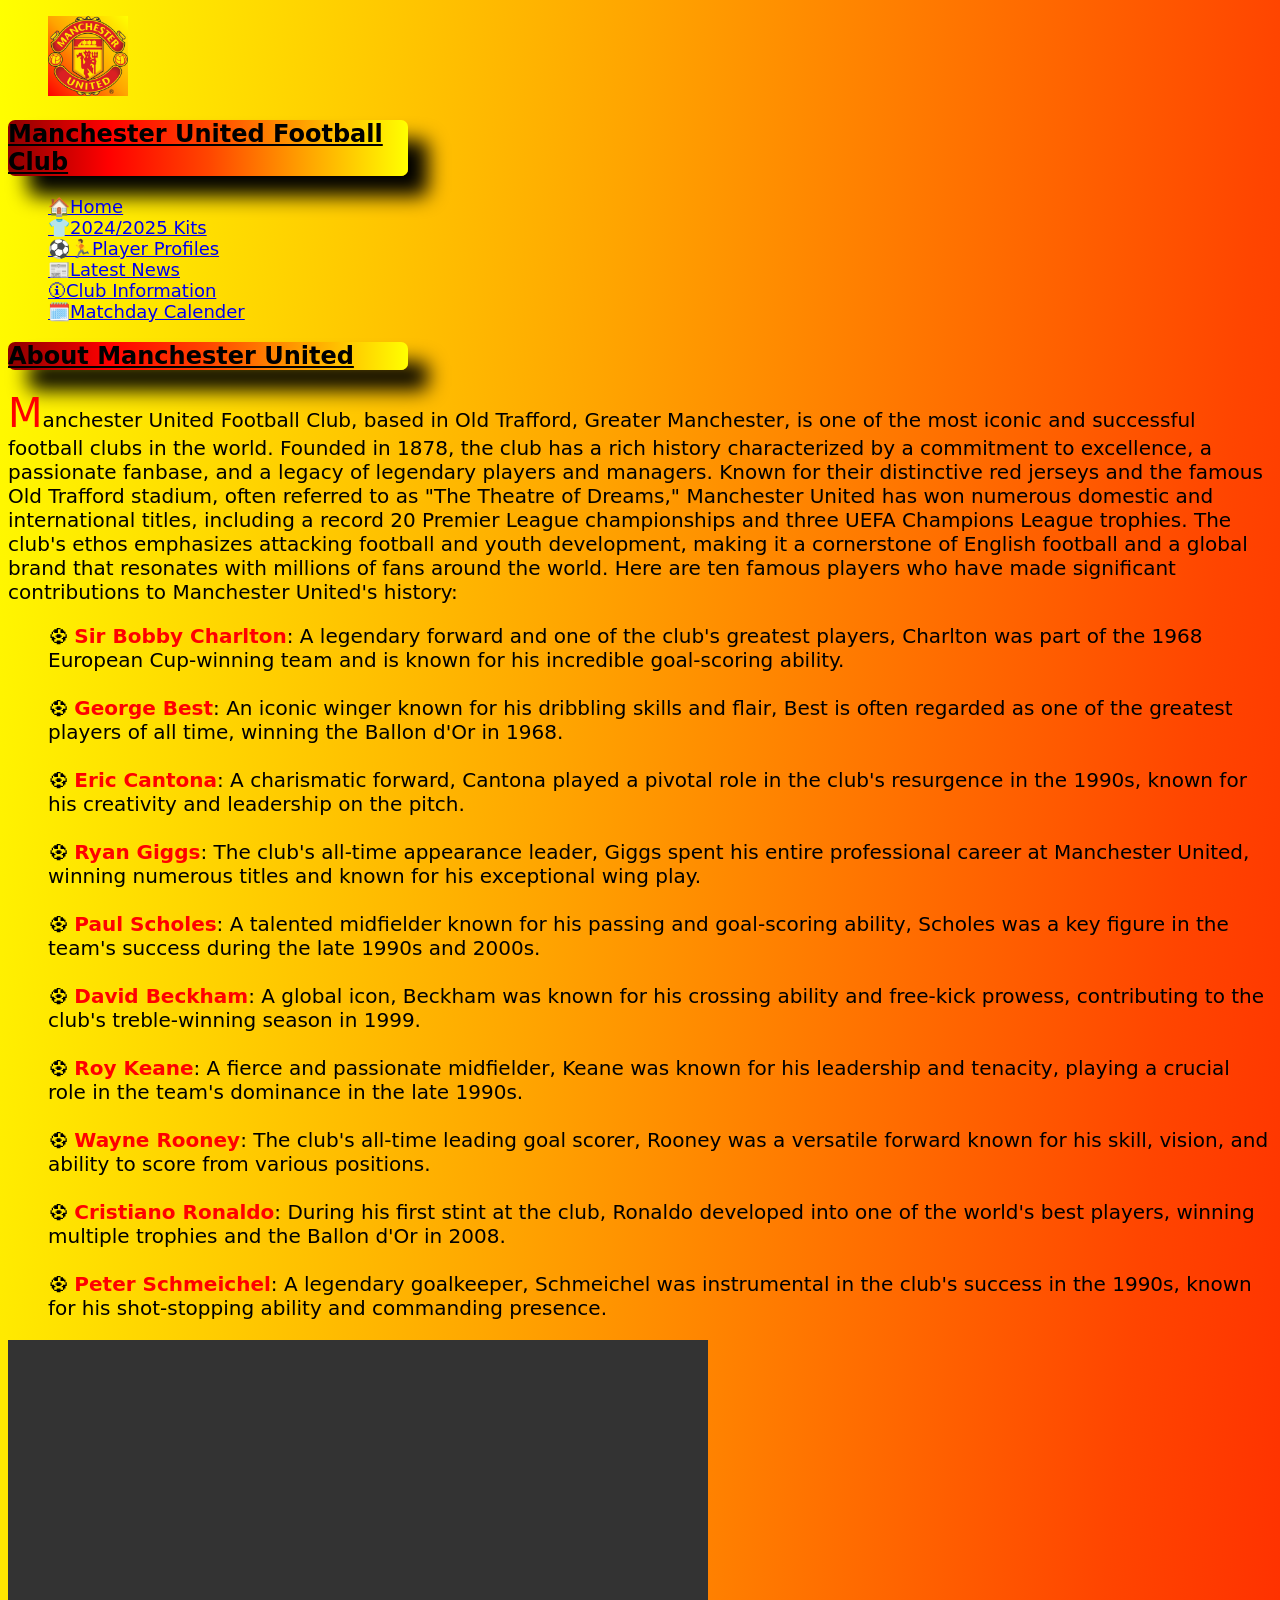
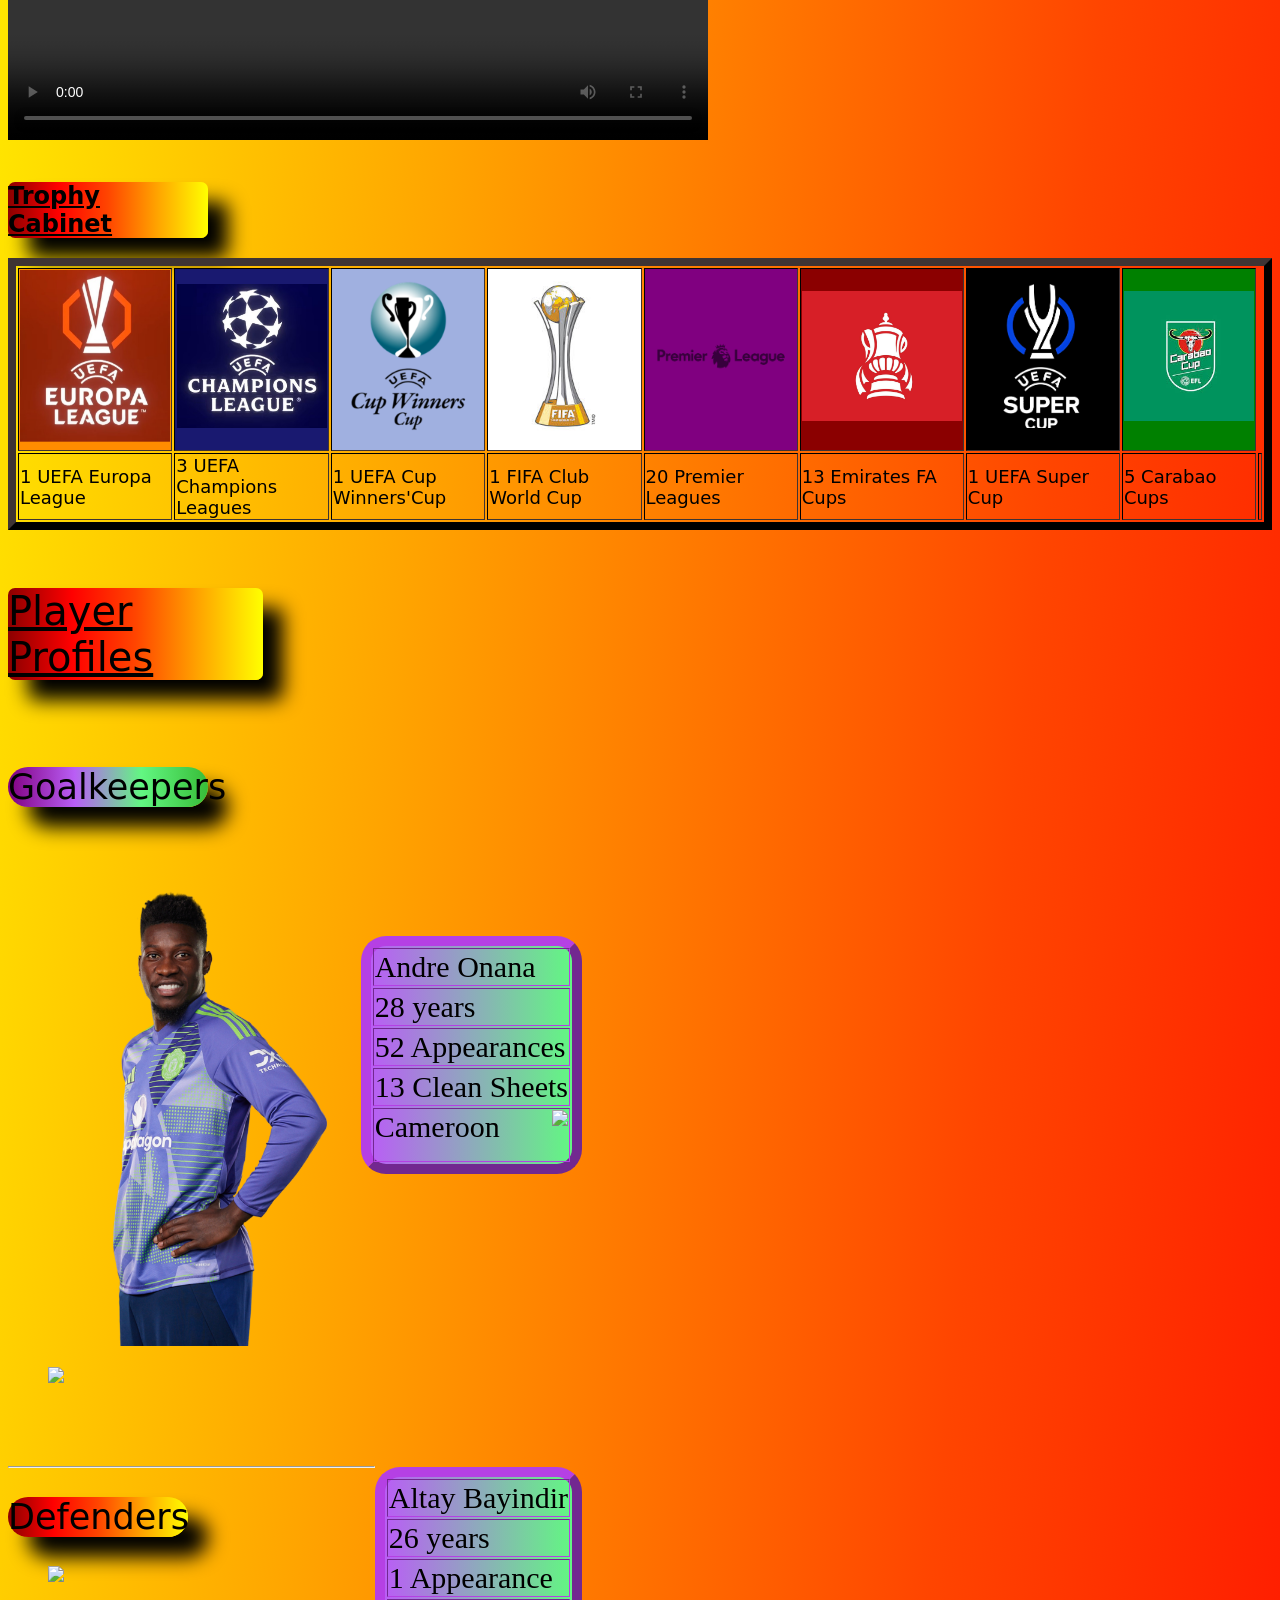
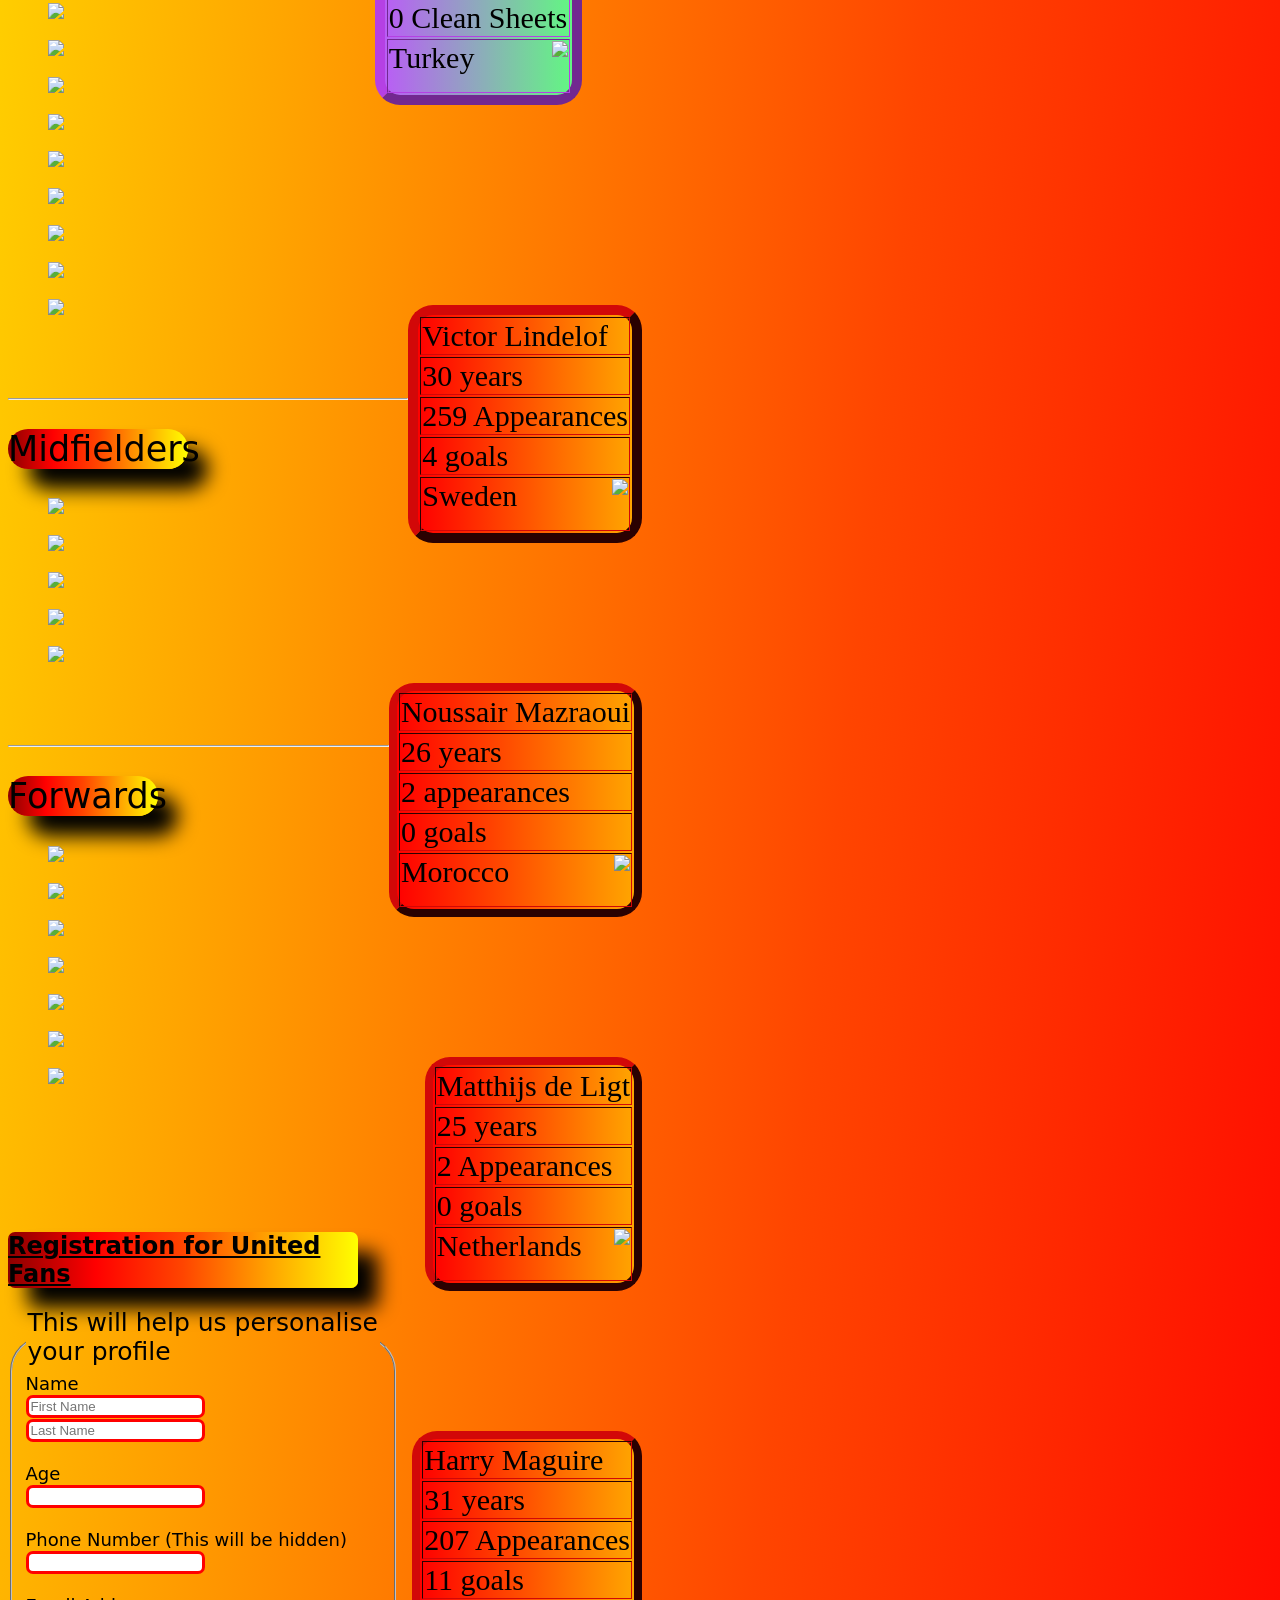
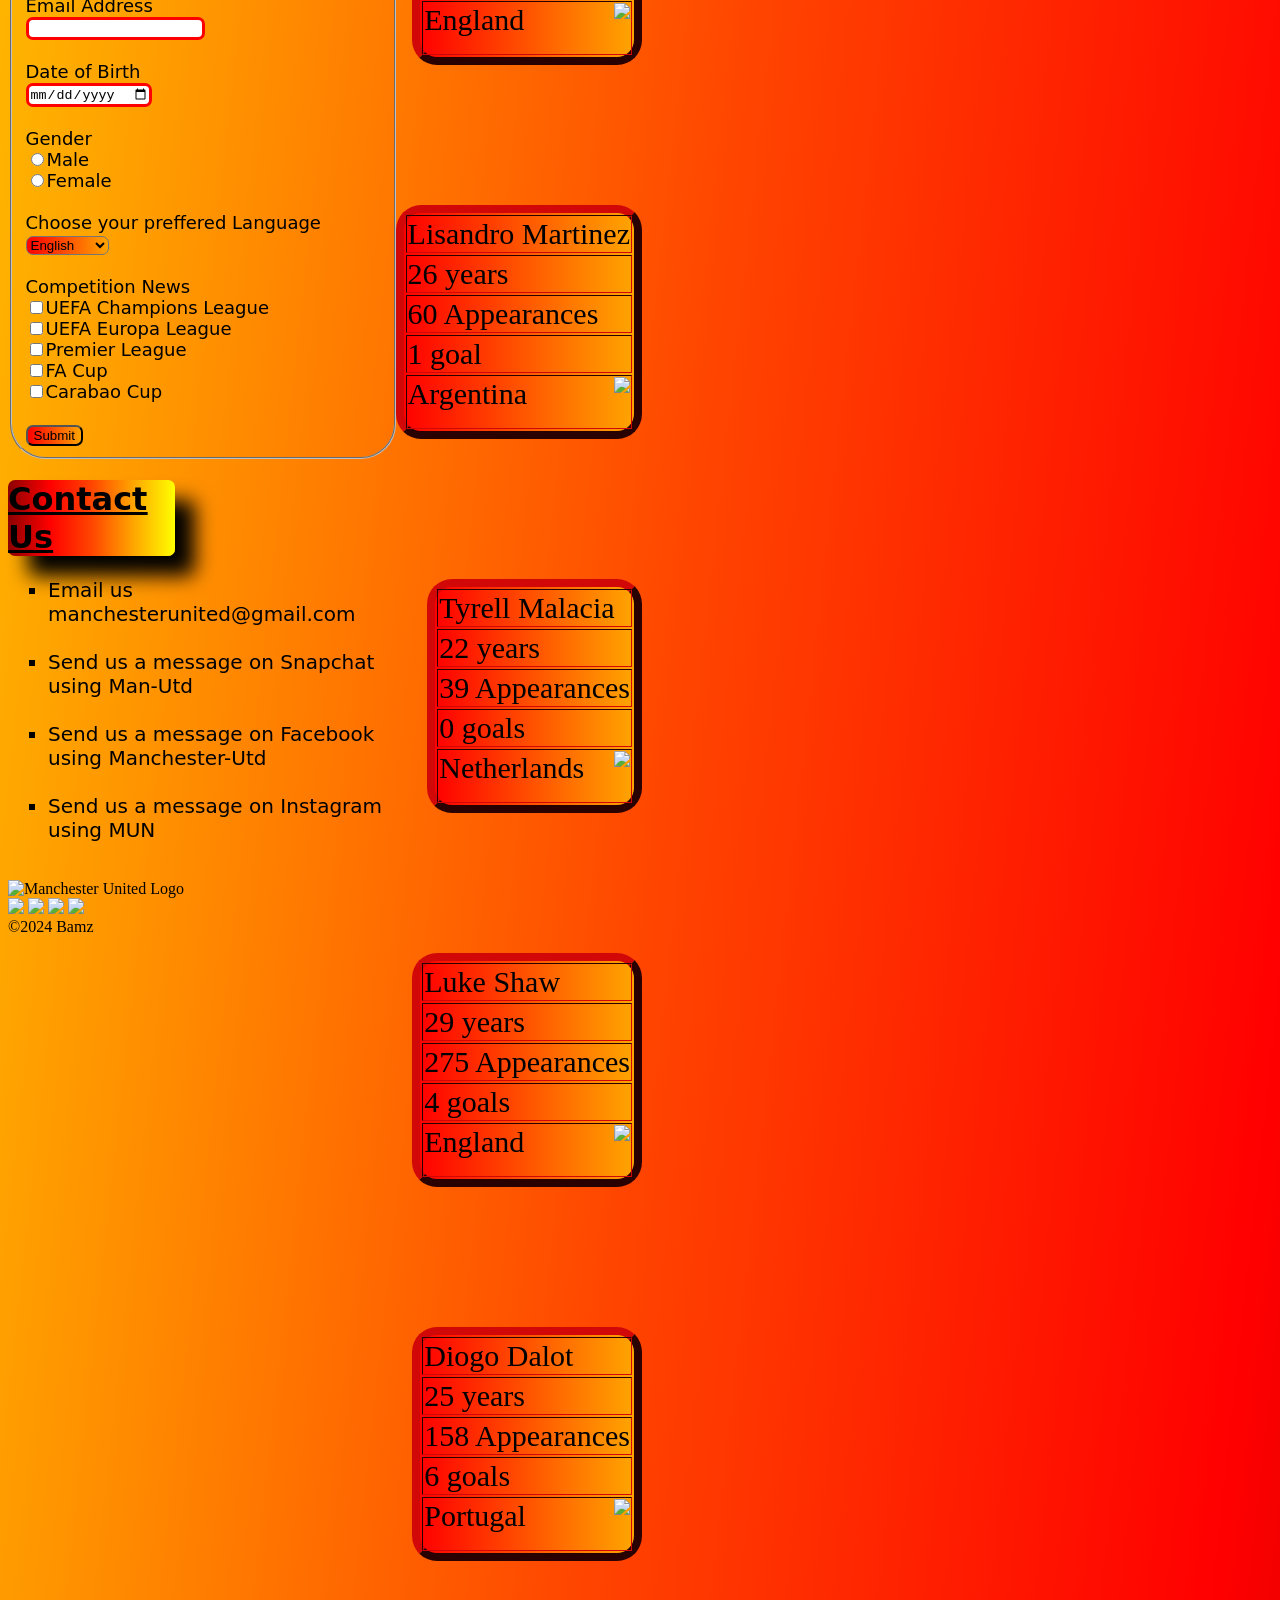
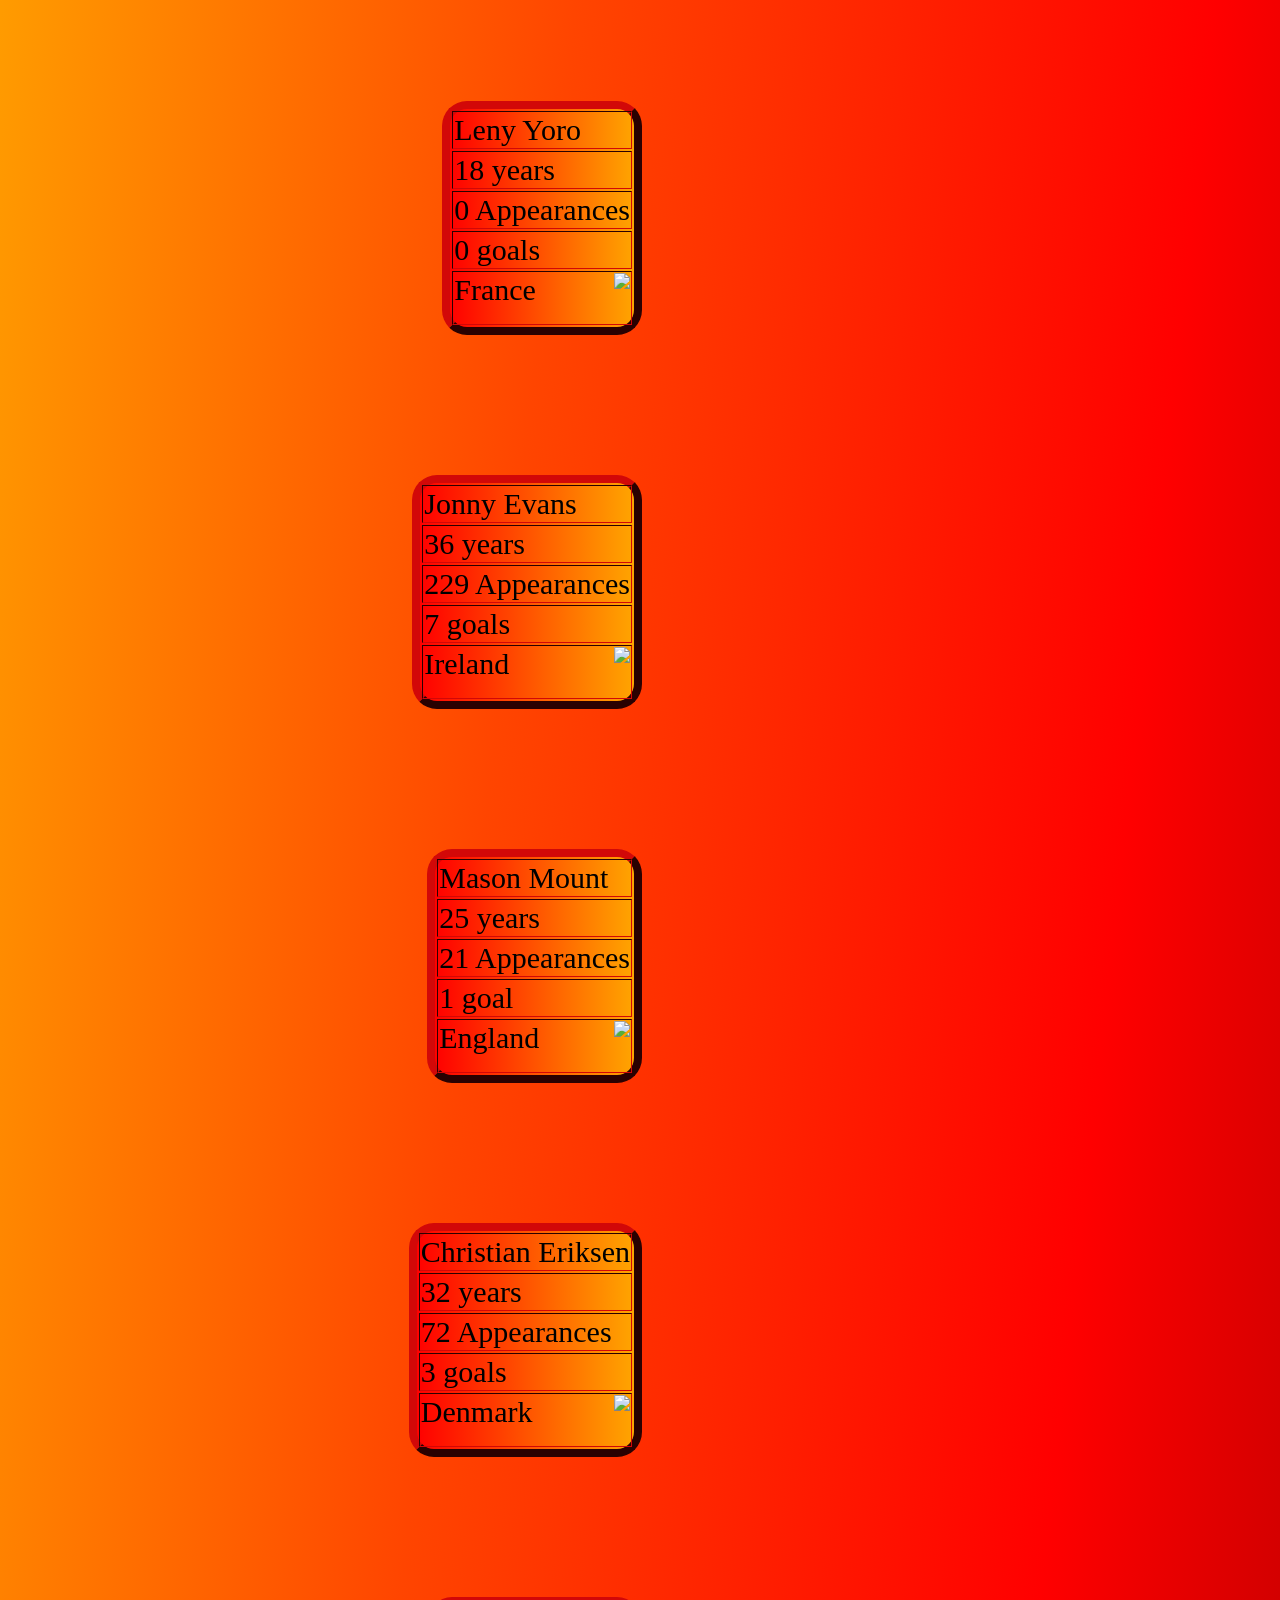
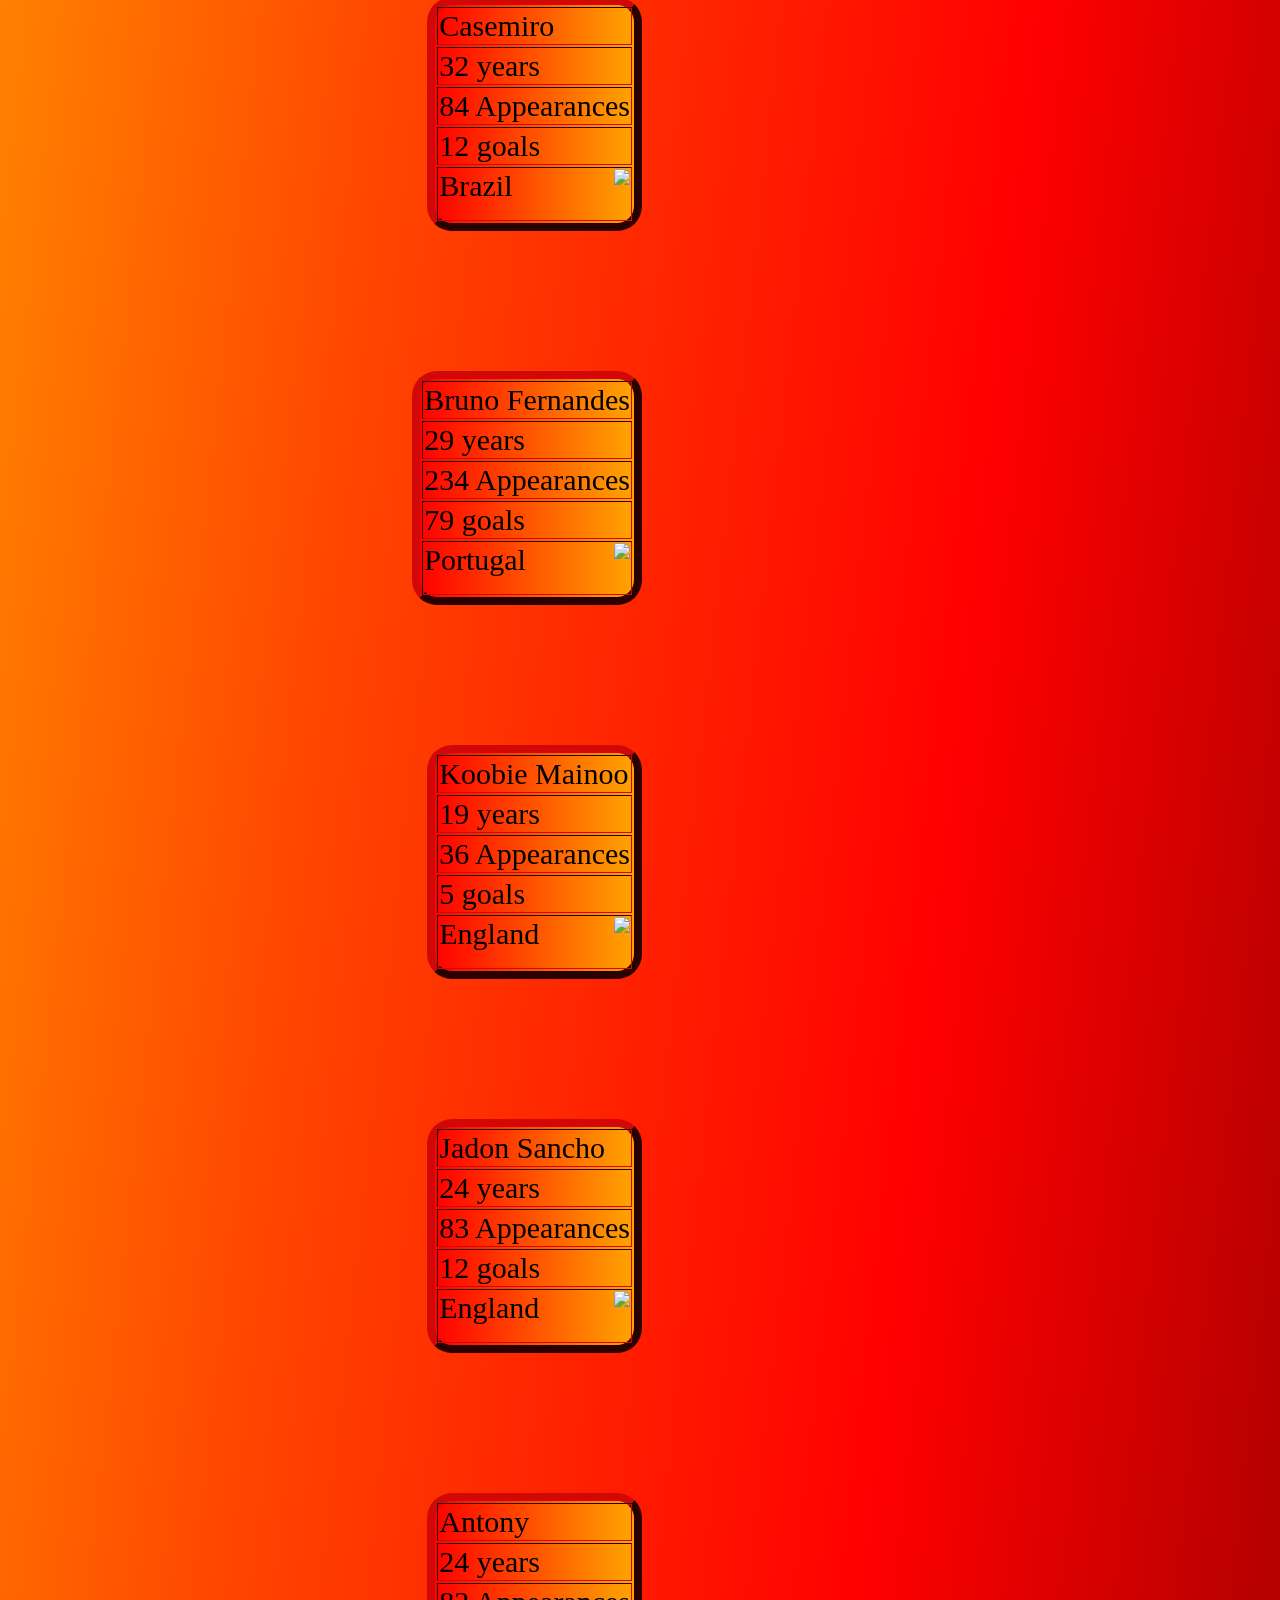
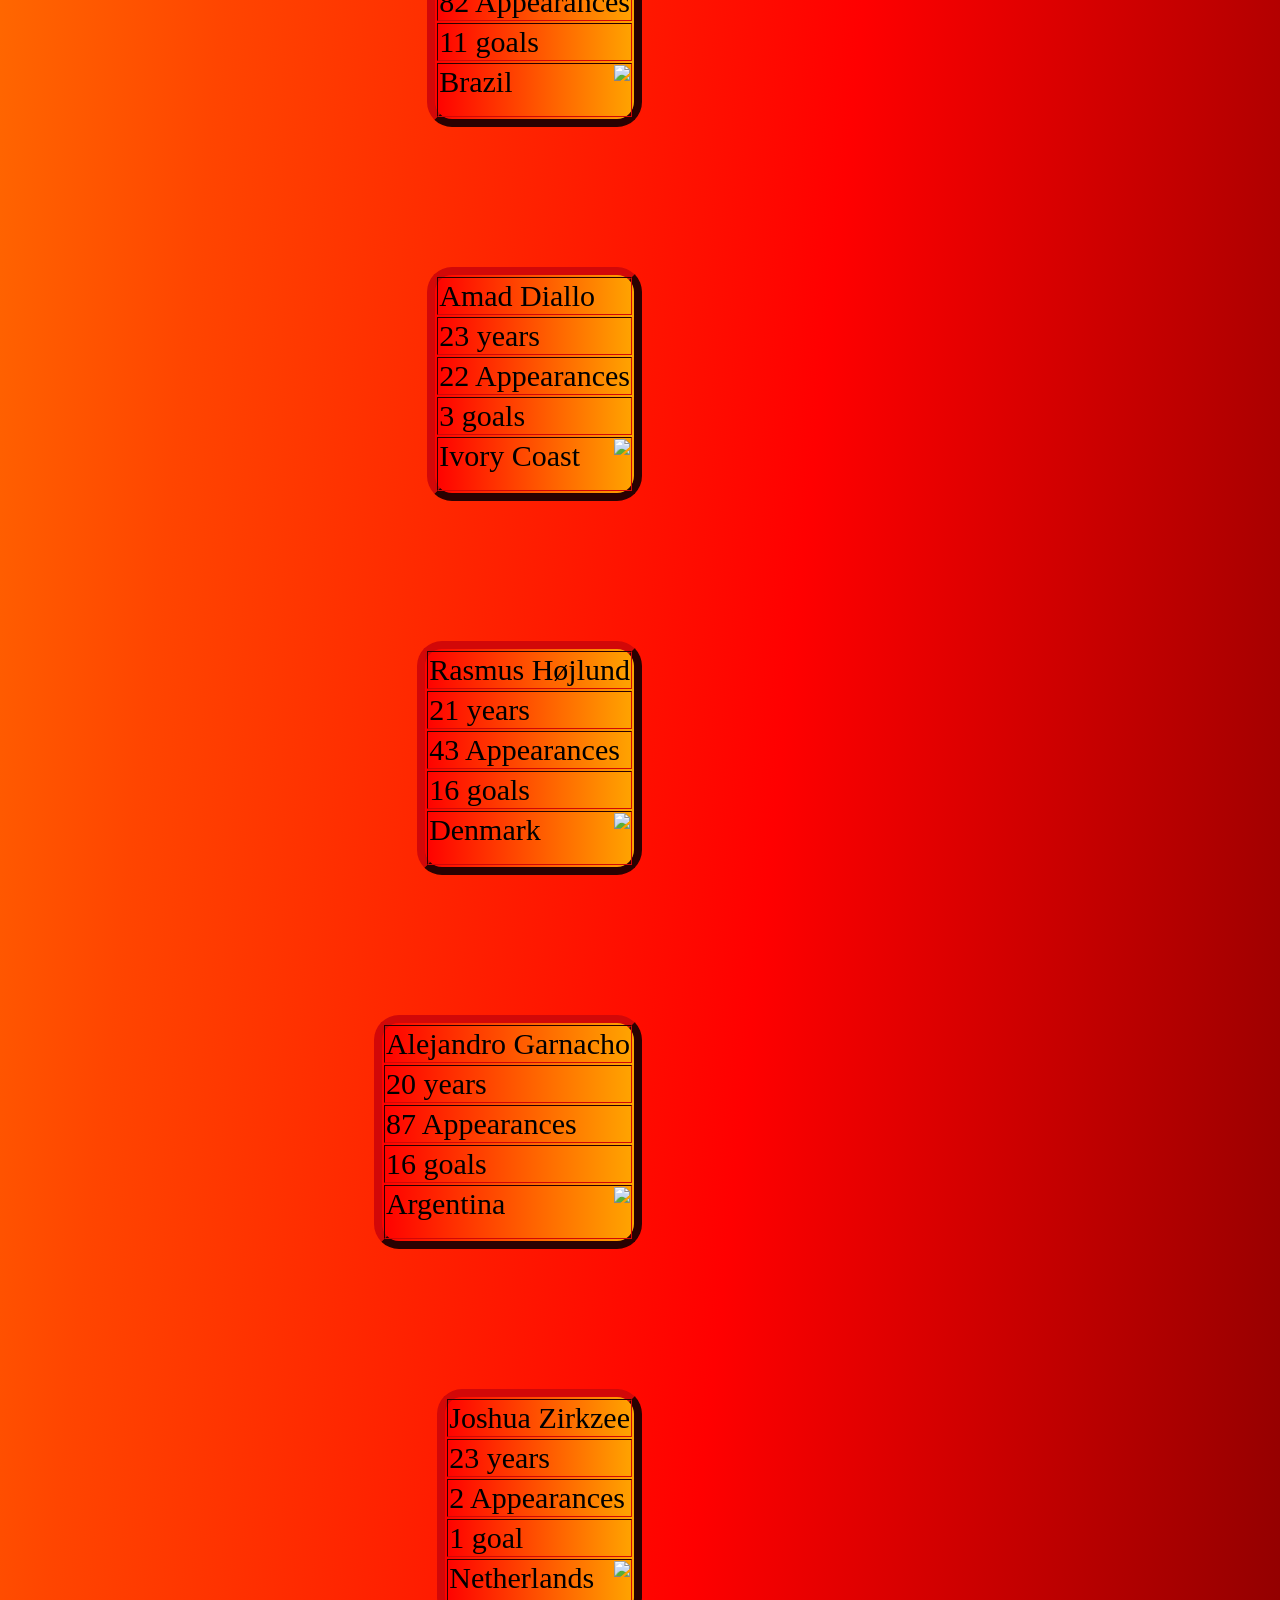
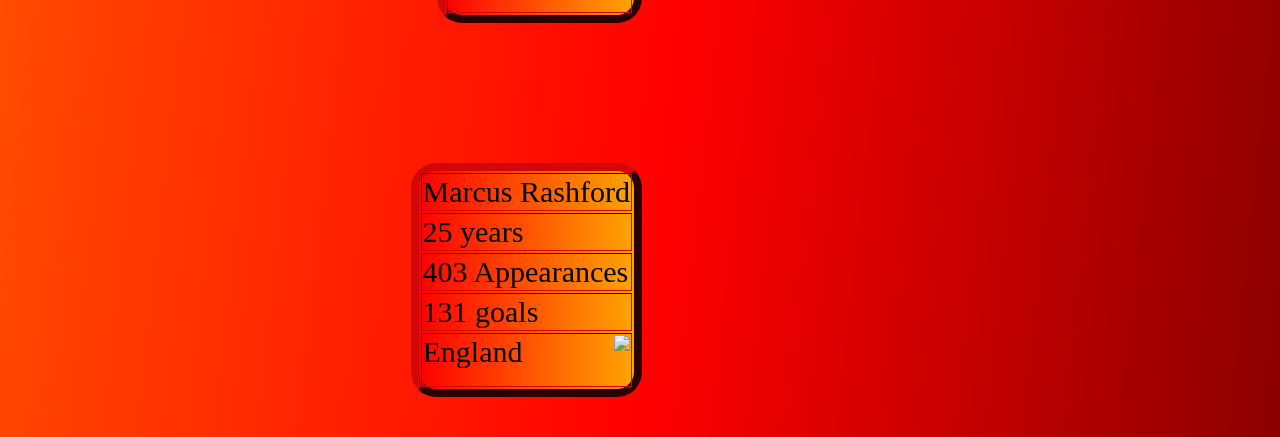
==== commit 17c65f56: "updated" ====
--- a/index.html
+++ b/index.html
@@ -5,7 +5,7 @@
     <meta charset="utf-8">
     <meta name="viewport" content="width=device-width">
     <title>Football Club Manchester United</title>
-    <link href="style.css" rel="stylesheet" type="text/css" />
+    <link href="css/style.css" rel="stylesheet" type="text/css" />
 </head>
 <title>Manchester United</title>
 </head>
@@ -14,7 +14,7 @@
     <header>
         <nav>
             <figure>
-                <img id="A" src="c:\Users\HP User\Downloads\Codingal pics\man u logo (1).png"
+                <img id="A" src="img\man u logo (1).png"
                     alt="Manchester United Logo">
             </figure>
             <h1 id="B">Manchester United Football Club</h1>
@@ -95,7 +95,7 @@
 
                 <video width="700" height="400" controls>
                     <source
-                        src="c:\Users\HP User\Downloads\Codingal pics\Mainoo, Amad & Hojlund Fire Home 🔥   Man Utd 3-2 Newcastle   Highlights.mp4"
+                        src="img\Mainoo, Amad & Hojlund Fire Home 🔥   Man Utd 3-2 Newcastle   Highlights.mp4"
                         type="video/mp4">
                 </video>
             </article>
@@ -106,24 +106,24 @@
                 <h2 id="Trophy">Trophy Cabinet</h2>
                 <table border="8" id="F">
                     <tr>
-                        <th bgcolor="darkorange"><img src="c:\Users\HP User\Downloads\Codingal pics\europa lg (1).png"
+                        <th bgcolor="darkorange"><img src="img\europa lg (1).png"
                                 alt="Europa League" length="150" width="150"></th>
                         <th bgcolor="midnightblue"><img
-                                src="c:\Users\HP User\Downloads\Codingal pics\champions lg (1).png"
+                                src="img\champions lg (1).png"
                                 alt="Champions League" length="150" width="150"></th>
                         <th bgcolor="navyblue"><img
-                                src="c:\Users\HP User\Downloads\Codingal pics\Cup_Winners_Cup (1).png"
+                                src="img\Cup_Winners_Cup (1).png"
                                 alt="UEFA Cup Winners'Cup" length="150" width="150"></th>
                         <th bgcolor="white"><img
-                                src="c:\Users\HP User\Downloads\Codingal pics\fifa club world cup (1).jpg"
+                                src="img\fifa club world cup (1).jpg"
                                 alt="FIFA Club World Cup" length="150" width="150"></th>
-                        <th bgcolor="purple"><img src="c:\Users\HP User\Downloads\Codingal pics\pl logo (1).png"
+                        <th bgcolor="purple"><img src="img\PL Logo.png"
                                 alt="Premier League" length="150" width="150"></th>
-                        <td bgcolor="darkred"><img src="c:\Users\HP User\Downloads\Codingal pics\fa cup logo (1).jpg"
+                        <td bgcolor="darkred"><img src="img\fa cup logo (1).jpg"
                                 alt="FA Cup" length="160" width="160"></td>
-                        <td bgcolor="black"><img src="c:\Users\HP User\Downloads\Codingal pics\nz82kqsp (1).png"
+                        <td bgcolor="black"><img src="img\nz82kqsp (1).png"
                                 alt="Super Cup" length="150" width="150"></td>
-                        <td bgcolor="green"><img src="c:\Users\HP User\Downloads\Codingal pics\carabao cup(1).jpg"
+                        <td bgcolor="green"><img src="img\carabao cup(1).jpg"
                                 alt="Carabao Cup" length="130" width="130"></td>
 
 
@@ -168,7 +168,7 @@
                     <h2 id="Goalkeepers">Goalkeepers</h2>
 
                     <figure id="Onana">
-                        <img src="c:\Users\HP User\Downloads\Codingal pics\Onana.png" length="300" width="300">
+                        <img src="img\Onana.png" length="300" width="300">
                         <table border="10" id="GK">
                             <tc id="PlayerDetails">
                                 <td>Andre Onana</td>
--- a/css/style.css
+++ b/css/style.css
@@ -0,0 +1,216 @@
+#A {
+    height: 80px;
+    background-image: linear-gradient(to top right, red, orange, yellow);
+}
+
+#B,
+#C {
+    box-shadow: 20px 20px 20px;
+    font-family: system-ui, -apple-system, BlinkMacSystemFont, 'Segoe UI', Roboto, Oxygen, Ubuntu, Cantarell, 'Open Sans', 'Helvetica Neue', sans-serif;
+    font-weight: bold;
+    width: 400px;
+    text-decoration: underline;
+    background-image: linear-gradient(to right, darkred, red, orangered, orange, yellow);
+    border-radius: 7px;
+}
+
+
+#AboutMan-Utd,
+#M {
+    color: black;
+    font-family: system-ui, -apple-system, BlinkMacSystemFont, 'Segoe UI', Roboto, Oxygen, Ubuntu, Cantarell, 'Open Sans', 'Helvetica Neue', sans-serif;
+    font-size: 20px;
+}
+
+#Trophy {
+    border-radius: 7px;
+    box-shadow: 20px 20px 20px;
+    font-family: system-ui, -apple-system, BlinkMacSystemFont, 'Segoe UI', Roboto, Oxygen, Ubuntu, Cantarell, 'Open Sans', 'Helvetica Neue', sans-serif;
+    font-weight: bold;
+    width: 200px;
+    text-decoration: underline;
+    background-image: linear-gradient(to right, darkred, red, orangered, orange, yellow);
+}
+
+#F,
+#I,
+#J,
+#K,
+#L {
+    border-color: rgb(63, 52, 52);
+    font-size: 30px;
+    font-family: cursive;
+}
+
+#PlayerProfiles {
+    font-size: 40px;
+    border-radius: 7px;
+    box-shadow: 20px 20px 20px;
+    font-family: system-ui, -apple-system, BlinkMacSystemFont, 'Segoe UI', Roboto, Oxygen, Ubuntu, Cantarell, 'Open Sans', 'Helvetica Neue', sans-serif;
+    font-weight: normal;
+    width: 255px;
+    text-decoration: underline;
+    background-image: linear-gradient(to right, darkred, red, orangered, orange, yellow);
+}
+
+#Goalkeepers {
+    font-size: 35px;
+    border-radius: 20px;
+    box-shadow: 20px 20px 20px;
+    font-family: system-ui, -apple-system, BlinkMacSystemFont, 'Segoe UI', Roboto, Oxygen, Ubuntu, Cantarell, 'Open Sans', 'Helvetica Neue', sans-serif;
+    font-weight: normal;
+    width: 200px;
+    background-image: linear-gradient(to right, purple, rgb(185, 94, 245), rgb(98, 247, 130), rgb(56, 189, 56));
+}
+
+#Defenders,
+#Midfielders {
+    font-size: 35px;
+    border-radius: 20px;
+    box-shadow: 20px 20px 20px;
+    font-family: system-ui, -apple-system, BlinkMacSystemFont, 'Segoe UI', Roboto, Oxygen, Ubuntu, Cantarell, 'Open Sans', 'Helvetica Neue', sans-serif;
+    font-weight: normal;
+    width: 180px;
+    background-image: linear-gradient(to right, darkred, red, orangered, orange, yellow);
+}
+
+#Forwards {
+    font-size: 35px;
+    border-radius: 20px;
+    box-shadow: 20px 20px 20px;
+    font-family: system-ui, -apple-system, BlinkMacSystemFont, 'Segoe UI', Roboto, Oxygen, Ubuntu, Cantarell, 'Open Sans', 'Helvetica Neue', sans-serif;
+    font-weight: normal;
+    width: 150px;
+    background-image: linear-gradient(to right, darkred, red, orangered, orange, yellow);
+}
+
+#Body {
+    background: linear-gradient(to top left, darkred, red, orangered, orange, yellow);
+}
+
+#O,
+#P,
+#form {
+    font-family: system-ui, -apple-system, BlinkMacSystemFont, 'Segoe UI', Roboto, Oxygen, Ubuntu, Cantarell, 'Open Sans', 'Helvetica Neue', sans-serif;
+    font-size: 18px;
+}
+
+#PlayerDetails {
+    font-family: cursive;
+    font-weight: normal;
+    font-size: 18px;
+    width: 50px;
+}
+
+
+
+#Registration {
+    border-radius: 7px;
+    box-shadow: 20px 20px 20px;
+    font-family: system-ui, -apple-system, BlinkMacSystemFont, 'Segoe UI', Roboto, Oxygen, Ubuntu, Cantarell, 'Open Sans', 'Helvetica Neue', sans-serif;
+    font-weight: bold;
+    width: 350px;
+    text-decoration: underline;
+    background-image: linear-gradient(to right, darkred, red, orangered, orange, yellow);
+}
+
+#legend {
+    font-family: system-ui, -apple-system, BlinkMacSystemFont, 'Segoe UI', Roboto, Oxygen, Ubuntu, Cantarell, 'Open Sans', 'Helvetica Neue', sans-serif;
+    font-size: 25px;
+}
+
+p::first-letter {
+    font-size: 200%;
+    color: red;
+}
+
+a:hover,
+b {
+    color: red;
+}
+
+input[type="text"] {
+    border: 3px solid red;
+    border-radius: 7px;
+}
+
+input[type="number"] {
+    border: 3px solid red;
+    border-radius: 7px;
+}
+
+input[type="password"] {
+    border: 3px solid red;
+    border-radius: 7px;
+}
+
+input[type="email"] {
+    border: 3px solid red;
+    border-radius: 7px;
+}
+
+input[type="date"] {
+    border: 3px solid red;
+    border-radius: 7px;
+}
+
+input[type="radio"] {
+    accent-color: red;
+}
+
+select {
+    border-radius: 7px;
+    background: linear-gradient(to right, red, orange);
+}
+
+
+button {
+    border-radius: 7px;
+    background: linear-gradient(to right, red, orange);
+}
+
+#AboutMan-Utd li::before {
+    content: "⚽︎ ";
+}
+
+#PlayerInfo {
+    float: right;
+    margin-right: 590px;
+    border-color: rgb(126, 5, 5);
+    font-size: 30px;
+    font-family: cursive;
+    margin-bottom: 40px;
+    margin-top: 100px;
+    border-radius: 25px;
+    background-image: linear-gradient(to right, red, orange);
+}
+
+#Nationalitypics {
+    float: right;
+}
+
+#GK {
+    float: right;
+    margin-right: 650px;
+    border-color: rgb(181, 64, 228);
+    font-size: 30px;
+    font-family: cursive;
+    margin-bottom: 100px;
+    margin-top: 100px;
+    border-radius: 25px;
+    background-image: linear-gradient(to right, rgb(185, 94, 245), rgb(98, 247, 130));
+}
+
+fieldset {
+    border-radius: 35px;
+}
+
+#Contact {
+    box-shadow: 20px 20px 20px;
+    font-family: system-ui, -apple-system, BlinkMacSystemFont, 'Segoe UI', Roboto, Oxygen, Ubuntu, Cantarell, 'Open Sans', 'Helvetica Neue', sans-serif;
+    font-weight: bold;
+    width: 167px;
+    text-decoration: underline;
+    background-image: linear-gradient(to right, darkred, red, orangered, orange, yellow);
+    border-radius: 7px;
+}
